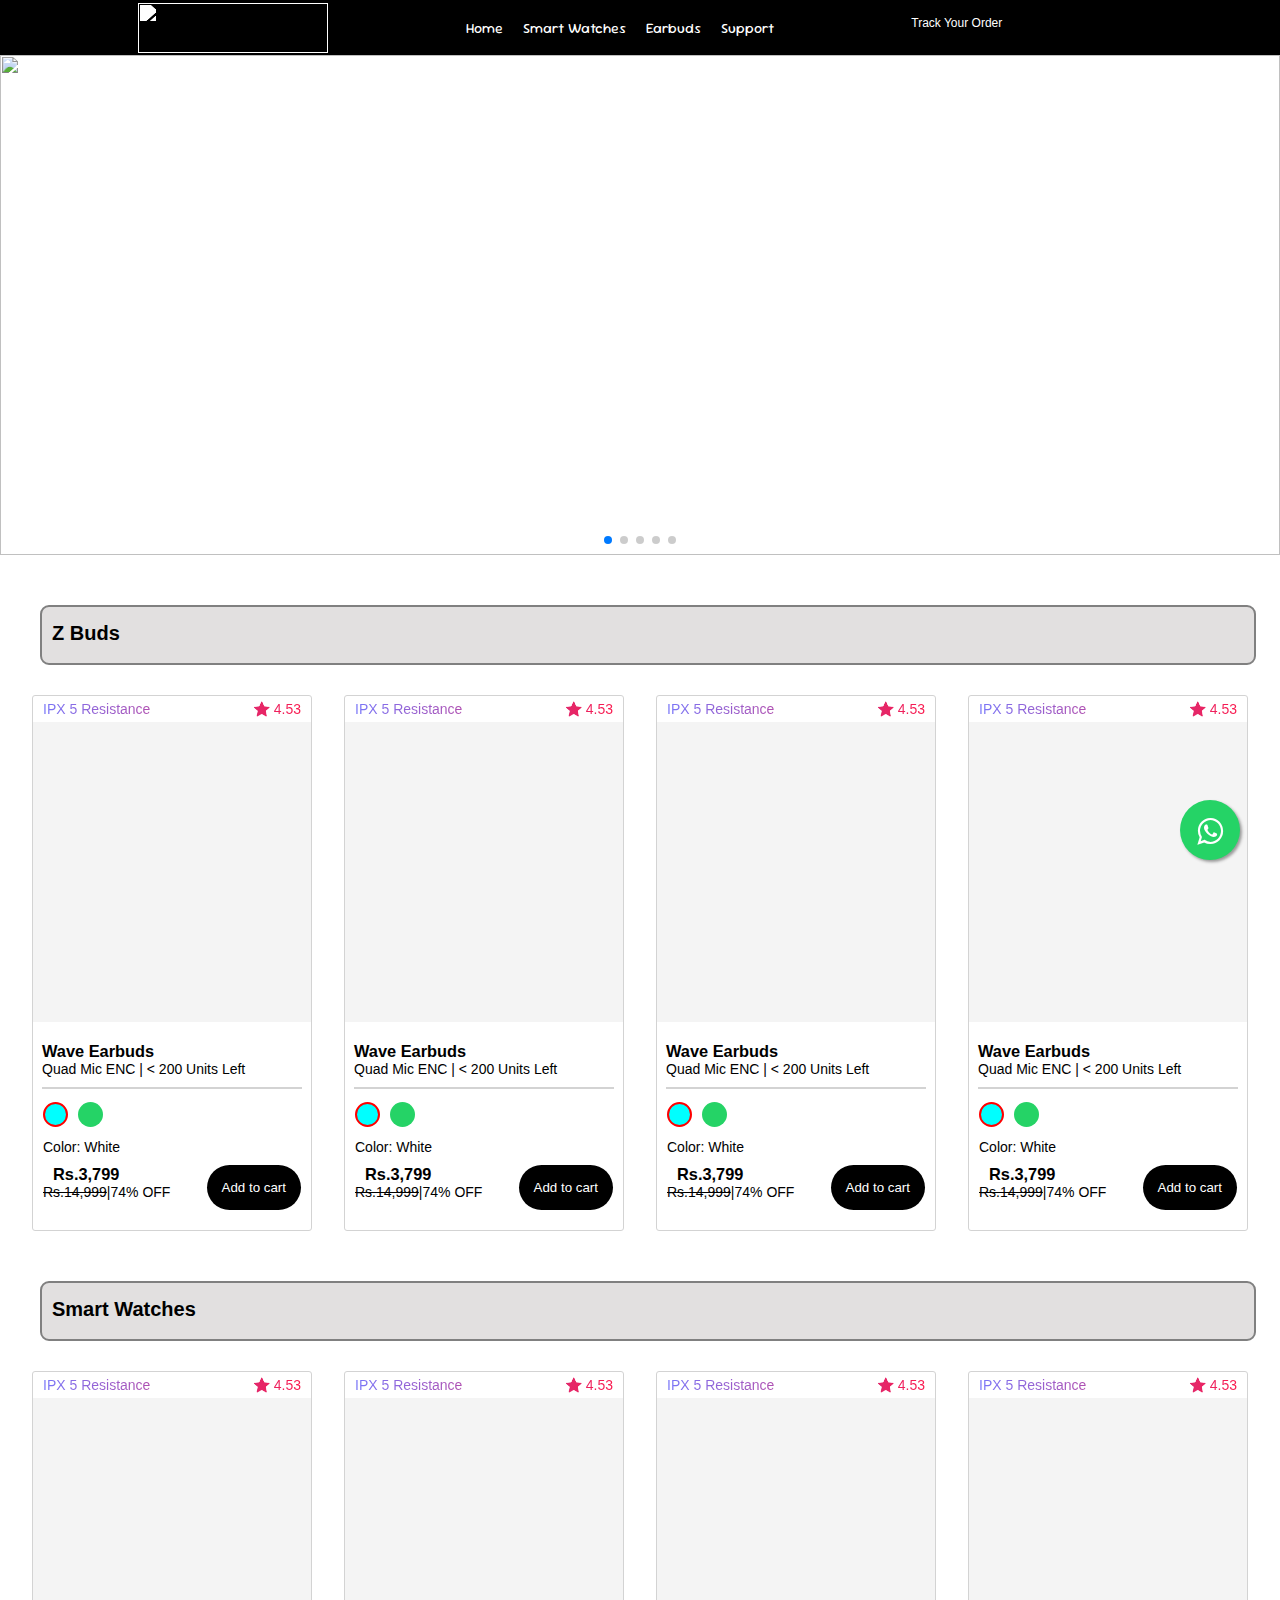
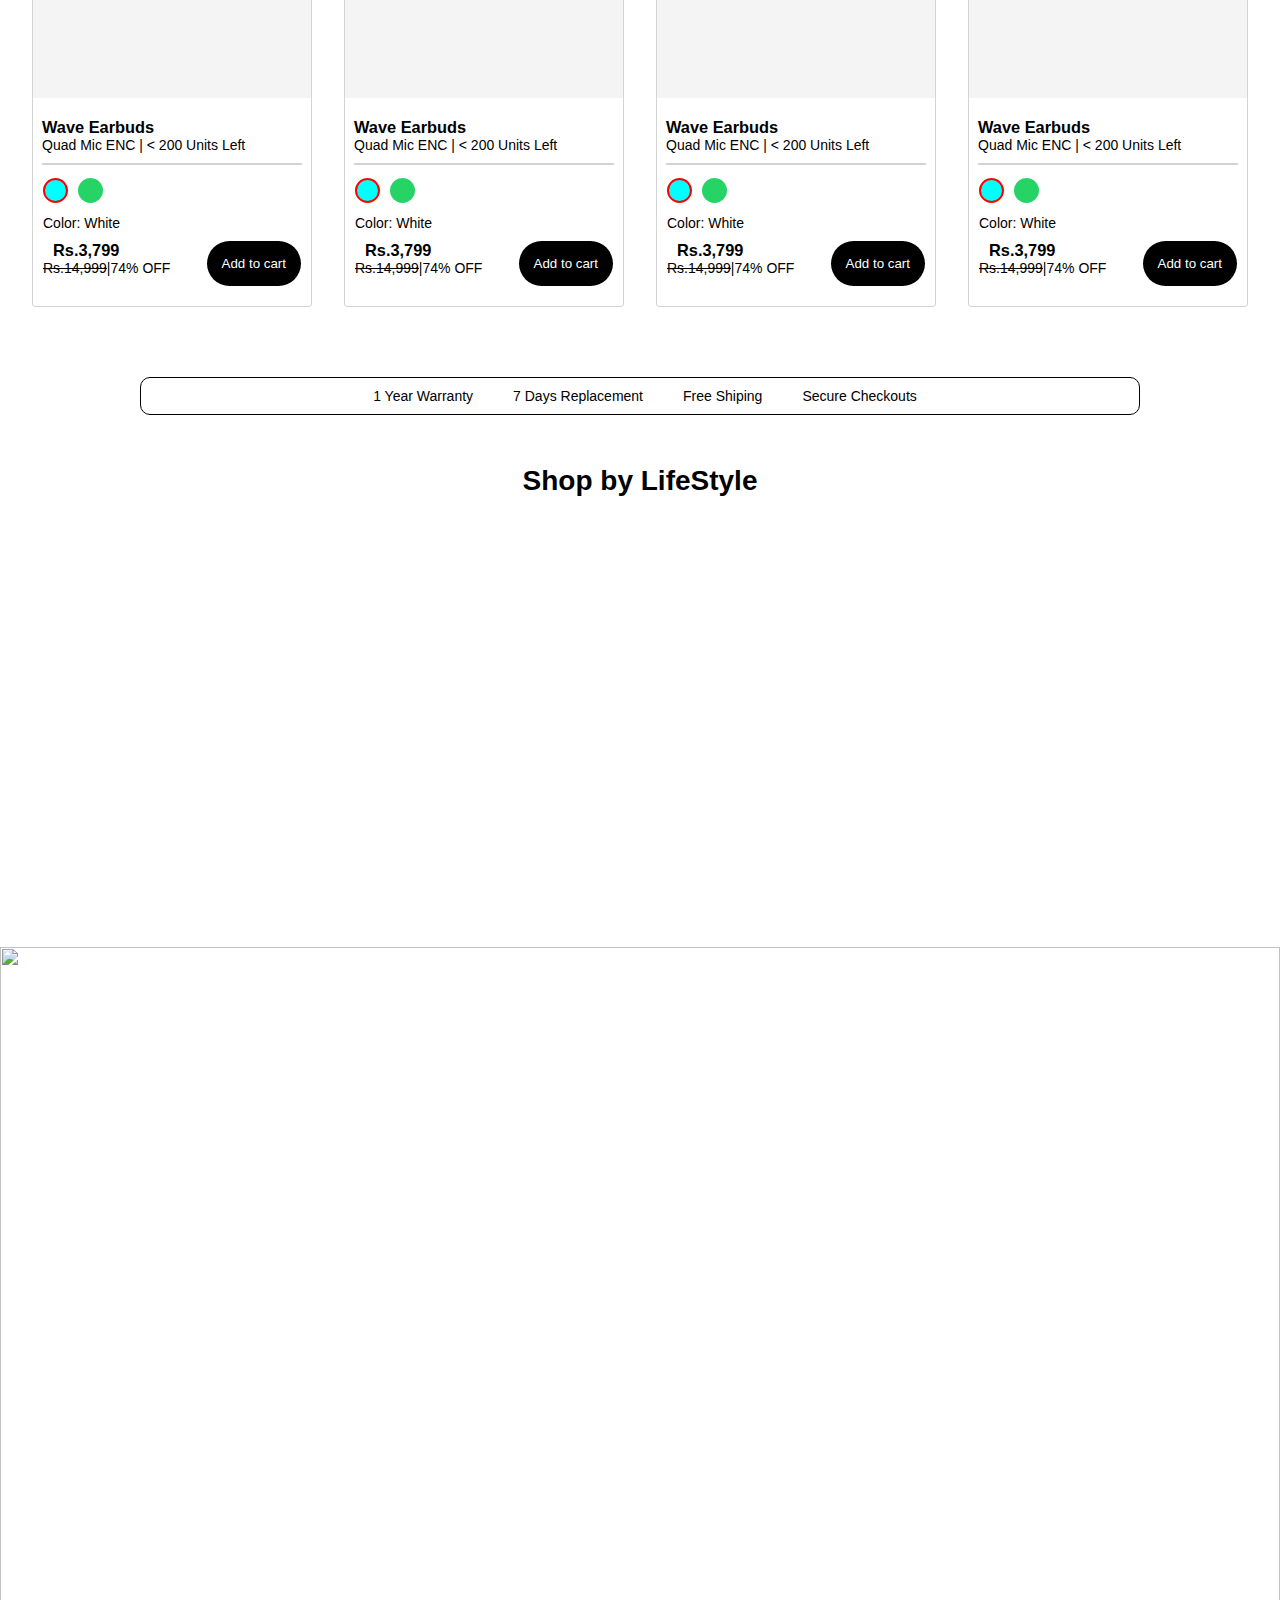
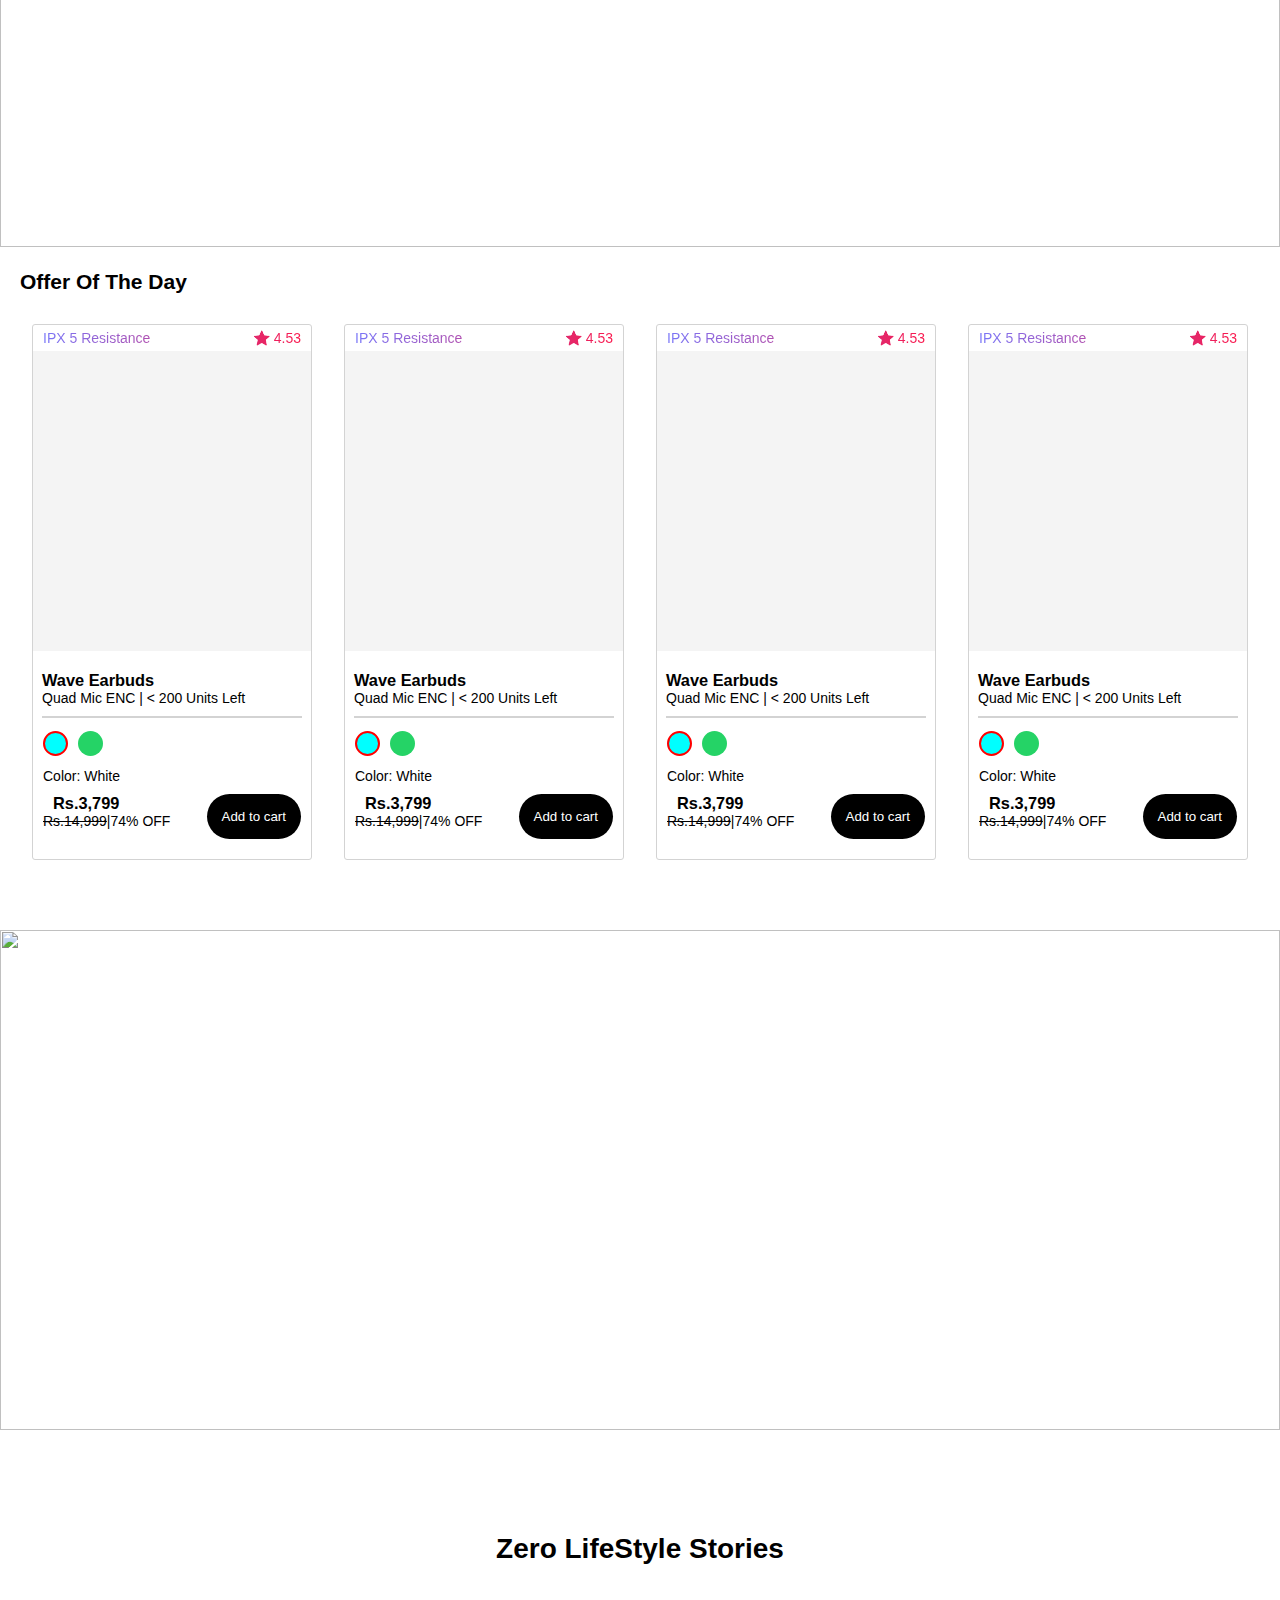
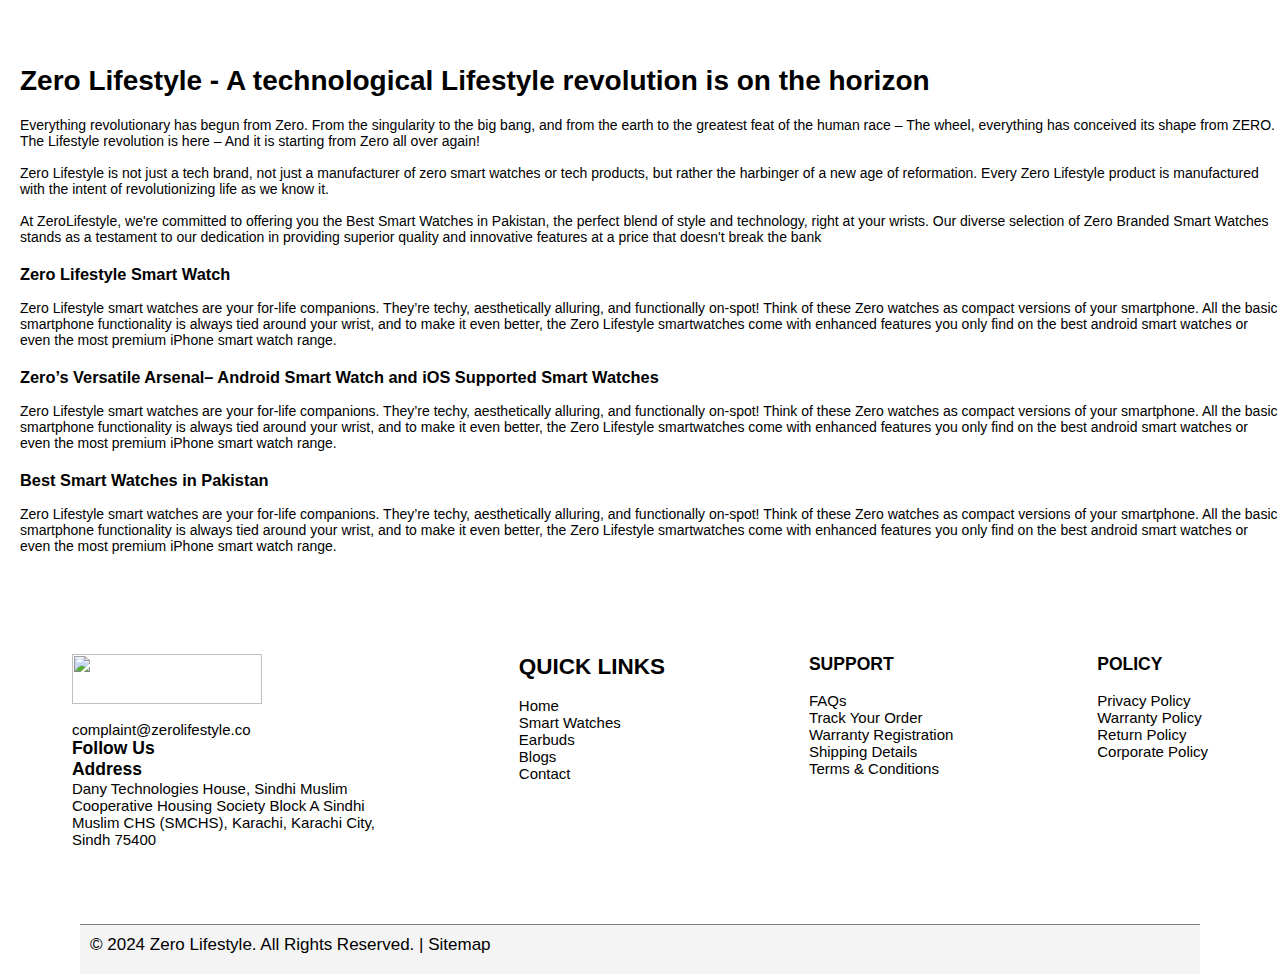
==== index.html @ 10119bbc "first commit" ====
<!DOCTYPE html>
<html lang="en">

<head>
    <meta charset="UTF-8">
    <meta name="viewport" content="width=device-width, initial-scale=1.0">
    <link rel="stylesheet" href="https://cdnjs.cloudflare.com/ajax/libs/font-awesome/6.6.0/css/all.min.css"
        integrity="sha512-Kc323vGBEqzTmouAECnVceyQqyqdsSiqLQISBL29aUW4U/M7pSPA/gEUZQqv1cwx4OnYxTxve5UMg5GT6L4JJg=="
        crossorigin="anonymous" referrerpolicy="no-referrer" />
    <link rel="preconnect" href="https://fonts.googleapis.com">
    <link rel="preconnect" href="https://fonts.gstatic.com" crossorigin>
    <link href="https://fonts.googleapis.com/css2?family=Sour+Gummy:ital,wght@0,100..900;1,100..900&display=swap"
        rel="stylesheet">
    <link rel="shortcut icon" href="./Assets/Screenshot_2024-12-03_152041-removebg-preview.png" type="image/x-icon">
    <link rel="stylesheet" href="./style.css">
    <link rel="stylesheet" href="https://cdn.jsdelivr.net/npm/swiper@11/swiper-bundle.min.css" />
    <link rel="stylesheet" href="https://maxcdn.bootstrapcdn.com/font-awesome/4.5.0/css/font-awesome.min.css">
    <title>Zerolifestyle</title>
</head>

<body>
    <div class="navbar">
        <a href="./index.html">
            <div class="logo">
                <img src="https://zerolifestyle.co/cdn/shop/files/logo.png?v=1676901766&width=250" alt=""
                    class="imagelogo">
            </div>
        </a>

        <div class="navbarList">
            <ul class="list-items">
                <a href="./home.html">
                    <li>Home</li>
                </a>
                <a href="./Smartwatches.html">
                    <li>Smart Watches</li>
                </a>
                <a href="./Earbuds.html">
                    <li>Earbuds</li>
                </a>
                <a href="./AboutUs.html">
                    <li>Support</li>
                </a>
            </ul>
        </div>
        <div class="icons">
            <p>Track Your Order </p>
            <i class="fa-solid fa-user icn"></i>
            <i class="fa-solid fa-magnifying-glass"></i>
            <i class="fa-solid fa-globe"></i>
        </div>
        <i class="fa-solid fa-bars hamburger"></i>
    </div>


    <div class="swiper mySwiper">
        <div class="swiper-wrapper">
            <div class="swiper-slide"><img
                    src="https://cdn.shopify.com/s/files/1/0722/8106/3702/files/Corrected-Blessed-Friday-Sale-KV-Option-2-Home-Page-Banner.webp?v=1732954309"
                    alt=""></div>
            <div class="swiper-slide"><img
                    src="https://cdn.shopify.com/s/files/1/0722/8106/3702/files/Wave-Neo-KV-Option-4-Home-Page-Banner-Desktop.webp?v=1733053330"
                    alt=""></div>
            <div class="swiper-slide"><img
                    src="https://cdn.shopify.com/s/files/1/0722/8106/3702/files/Crown-Live-Now-Web-Banner-Desktop-Version.webp?v=1732777922"
                    alt=""></div>
            <div class="swiper-slide"><img
                    src="https://cdn.shopify.com/s/files/1/0722/8106/3702/files/Arcade-800-Live-Now-Desktop-Web-Banner.webp?v=1732284643"
                    alt=""></div>
            <div class="swiper-slide"><img
                    src="https://cdn.shopify.com/s/files/1/0722/8106/3702/files/Arcade-900-Live-Now-Desktop-Web-Banner.webp?v=1732284643"
                    alt=""></div>
        </div>
        <div class="swiper-pagination"></div>
    </div>

    <a href="https://api.whatsapp.com/send?phone=3704200916&text=Hola%21%20Quisiera%20m%C3%A1s%20informaci%C3%B3n%20sobre%20Varela%202."
        class="float" target="_blank">
        <i class="fa fa-whatsapp my-float"></i>
    </a>
    <div class="box">
        <div class="text1"> <b>Z Buds</b> </div>
        <!-- <div class="text2"> <b>View All > </b> </div> -->
    </div>


    <div class="cards">
        <div class="card">
            <div class="topBar">
                <div class="grtext">IPX 5 Resistance</div>
                <div class="rating">⭐ 4.53</div>
            </div>
            <div class="image"><img src="https://zerolifestyle.co/cdn/shop/files/wave_blue.webp?v=1732361974" alt="">
            </div>
            <div class="nameanddis">
                <h3 class="name">Wave Earbuds</h3>
                <div class="dis"><span class="first">Quad Mic ENC </span>|<span class="last">
                        < 200 Units Left</span>
                </div>
            </div>
            <div class="clrbar">
                <div class="fclr clr"></div>
                <div class="sclr clr"></div>
            </div>
            <div class="clrdis">Color: White</div>
            <div class="pricebox">
                <div class="price">
                    <h3 class="actuallprice">Rs.3,799
                    </h3>
                    <div class="offprice"><span class="fakeprice"><del>Rs.14,999</del></span>|<span class="peroff">74%
                            OFF</span></div>
                </div>
                <button>Add to cart</button>
            </div>
        </div>
        <div class="card">
            <div class="topBar">
                <div class="grtext">IPX 5 Resistance</div>
                <div class="rating">⭐ 4.53</div>
            </div>
            <div class="image"><img src="https://zerolifestyle.co/cdn/shop/files/Ecommerce-Image-1.webp?v=1729196999"
                    alt="">
            </div>
            <div class="nameanddis">
                <h3 class="name">Wave Earbuds</h3>
                <div class="dis"><span class="first">Quad Mic ENC </span>|<span class="last">
                        < 200 Units Left</span>
                </div>
            </div>
            <div class="clrbar">
                <div class="fclr clr"></div>
                <div class="sclr clr"></div>
            </div>
            <div class="clrdis">Color: White</div>
            <div class="pricebox">
                <div class="price">
                    <h3 class="actuallprice">Rs.3,799
                    </h3>
                    <div class="offprice"><span class="fakeprice"><del>Rs.14,999</del></span>|<span class="peroff">74%
                            OFF</span></div>
                </div>
                <button>Add to cart</button>
            </div>
        </div>
        <div class="card">
            <div class="topBar">
                <div class="grtext">IPX 5 Resistance</div>
                <div class="rating">⭐ 4.53</div>
            </div>
            <div class="image"><img src="https://zerolifestyle.co/cdn/shop/files/811-white-1.webp?v=1733300591" alt="">
            </div>
            <div class="nameanddis">
                <h3 class="name">Wave Earbuds</h3>
                <div class="dis"><span class="first">Quad Mic ENC </span>|<span class="last">
                        < 200 Units Left</span>
                </div>
            </div>
            <div class="clrbar">
                <div class="fclr clr"></div>
                <div class="sclr clr"></div>
            </div>
            <div class="clrdis">Color: White</div>
            <div class="pricebox">
                <div class="price">
                    <h3 class="actuallprice">Rs.3,799
                    </h3>
                    <div class="offprice"><span class="fakeprice"><del>Rs.14,999</del></span>|<span class="peroff">74%
                            OFF</span></div>
                </div>
                <button>Add to cart</button>
            </div>
        </div>
        <div class="card">
            <div class="topBar">
                <div class="grtext">IPX 5 Resistance</div>
                <div class="rating">⭐ 4.53</div>
            </div>
            <div class="image"><img
                    src="https://zerolifestyle.co/cdn/shop/files/Zero_Quantum_Green_01_1_031eb466-4fc7-4393-a3c3-d645112a5038.webp?v=1722247125"
                    alt="">
            </div>
            <div class="nameanddis">
                <h3 class="name">Wave Earbuds</h3>
                <div class="dis"><span class="first">Quad Mic ENC </span>|<span class="last">
                        < 200 Units Left</span>
                </div>
            </div>
            <div class="clrbar">
                <div class="fclr clr"></div>
                <div class="sclr clr"></div>
            </div>
            <div class="clrdis">Color: White</div>
            <div class="pricebox">
                <div class="price">
                    <h3 class="actuallprice">Rs.3,799
                    </h3>
                    <div class="offprice"><span class="fakeprice"><del>Rs.14,999</del></span>|<span class="peroff">74%
                            OFF</span></div>
                </div>
                <button>Add to cart</button>
            </div>
        </div>
    </div>

    <div class="box">
        <div class="text1"> <b>Smart Watches</b> </div>
        <!-- <div class="text2"> <b>View All > </b> </div> -->
    </div>

    <div class="cards">
        <div class="card">
            <div class="topBar">
                <div class="grtext">IPX 5 Resistance</div>
                <div class="rating">⭐ 4.53</div>
            </div>
            <div class="image"><img src="https://zerolifestyle.co/cdn/shop/files/Layer_4.webp?v=1719928986" alt="">
            </div>
            <div class="nameanddis">
                <h3 class="name">Wave Earbuds</h3>
                <div class="dis"><span class="first">Quad Mic ENC </span>|<span class="last">
                        < 200 Units Left</span>
                </div>
            </div>
            <div class="clrbar">
                <div class="fclr clr"></div>
                <div class="sclr clr"></div>
            </div>
            <div class="clrdis">Color: White</div>
            <div class="pricebox">
                <div class="price">
                    <h3 class="actuallprice">Rs.3,799
                    </h3>
                    <div class="offprice"><span class="fakeprice"><del>Rs.14,999</del></span>|<span class="peroff">74%
                            OFF</span></div>
                </div>
                <button>Add to cart</button>
            </div>
        </div>
        <div class="card">
            <div class="topBar">
                <div class="grtext">IPX 5 Resistance</div>
                <div class="rating">⭐ 4.53</div>
            </div>
            <div class="image"><img
                    src="https://zerolifestyle.co/cdn/shop/files/Royale_Black_0000_4bb22ca9-fa60-4044-8cc1-fbf9e718b57a.webp?v=1725970013"
                    alt="">
            </div>
            <div class="nameanddis">
                <h3 class="name">Wave Earbuds</h3>
                <div class="dis"><span class="first">Quad Mic ENC </span>|<span class="last">
                        < 200 Units Left</span>
                </div>
            </div>
            <div class="clrbar">
                <div class="fclr clr"></div>
                <div class="sclr clr"></div>
            </div>
            <div class="clrdis">Color: White</div>
            <div class="pricebox">
                <div class="price">
                    <h3 class="actuallprice">Rs.3,799
                    </h3>
                    <div class="offprice"><span class="fakeprice"><del>Rs.14,999</del></span>|<span class="peroff">74%
                            OFF</span></div>
                </div>
                <button>Add to cart</button>
            </div>
        </div>
        <div class="card">
            <div class="topBar">
                <div class="grtext">IPX 5 Resistance</div>
                <div class="rating">⭐ 4.53</div>
            </div>
            <div class="image"><img
                    src="https://zerolifestyle.co/cdn/shop/files/1_4580ef02-470d-4cd4-ab4f-232477cf2302.webp?v=1726211158"
                    alt="">
            </div>
            <div class="nameanddis">
                <h3 class="name">Wave Earbuds</h3>
                <div class="dis"><span class="first">Quad Mic ENC </span>|<span class="last">
                        < 200 Units Left</span>
                </div>
            </div>
            <div class="clrbar">
                <div class="fclr clr"></div>
                <div class="sclr clr"></div>
            </div>
            <div class="clrdis">Color: White</div>
            <div class="pricebox">
                <div class="price">
                    <h3 class="actuallprice">Rs.3,799
                    </h3>
                    <div class="offprice"><span class="fakeprice"><del>Rs.14,999</del></span>|<span class="peroff">74%
                            OFF</span></div>
                </div>
                <button>Add to cart</button>
            </div>
        </div>
        <div class="card">
            <div class="topBar">
                <div class="grtext">IPX 5 Resistance</div>
                <div class="rating">⭐ 4.53</div>
            </div>
            <div class="image"><img src="https://zerolifestyle.co/cdn/shop/files/Luna-_5_2.webp?v=1733228795" alt="">
            </div>
            <div class="nameanddis">
                <h3 class="name">Wave Earbuds</h3>
                <div class="dis"><span class="first">Quad Mic ENC </span>|<span class="last">
                        < 200 Units Left</span>
                </div>
            </div>
            <div class="clrbar">
                <div class="fclr clr"></div>
                <div class="sclr clr"></div>
            </div>
            <div class="clrdis">Color: White</div>
            <div class="pricebox">
                <div class="price">
                    <h3 class="actuallprice">Rs.3,799
                    </h3>
                    <div class="offprice"><span class="fakeprice"><del>Rs.14,999</del></span>|<span class="peroff">74%
                            OFF</span></div>
                </div>
                <button>Add to cart</button>
            </div>
        </div>
    </div>


    <div class="shopping-list">

        <ul>
            <li>
                <div class="first list"><img
                        src="https://cdn.shopify.com/s/files/1/0722/8106/3702/files/sfb-01.png?v=1676902878" alt="">

                    <p>1 Year Warranty</p>
                </div>
            </li>
            <li>
                <div class="second list">
                    <img src="https://cdn.shopify.com/s/files/1/0722/8106/3702/files/sfb-02.png?v=1676902878" alt="">
                    <p>7 Days Replacement</p>
                </div>
            </li>
            <li>
                <div class="third list">
                    <img src="https://cdn.shopify.com/s/files/1/0722/8106/3702/files/sfb-03.png?v=1676902878" alt="">
                    <p>Free Shiping</p>
                </div>
            </li>
            <li>
                <div class="fourth list">
                    <img src="https://cdn.shopify.com/s/files/1/0722/8106/3702/files/sfb-04.png?v=1676902878" alt="">
                    <p>Secure Checkouts</p>
                </div>
            </li>
        </ul>

    </div>

    <div class="img-container">
        <div class="texts">
            <h1>Shop by LifeStyle </h1>
        </div>
        <div class="images">
            <img src="https://cdn.shopify.com/s/files/1/0722/8106/3702/files/professional.png?v=1709805282" alt="">
            <img src="https://cdn.shopify.com/s/files/1/0722/8106/3702/files/fitness.png?v=1709805282" alt="">
            <img src="https://cdn.shopify.com/s/files/1/0722/8106/3702/files/fashion.png?v=1709805282" alt="">
            <img src="https://cdn.shopify.com/s/files/1/0722/8106/3702/files/adventure.png?v=1709805282" alt="">
        </div>
    </div>

    <div class="my-image">
        <img src="https://cdn.shopify.com/s/files/1/0722/8106/3702/files/New-Website-Earbuds-Category-Fawad-Banner.webp?v=1732355317"" alt="">
    </div>


    <div class="heading">
        <h2>Offer Of The Day</h2>
    </div>

    <div class="cards">
        <div class="card">
            <div class="topBar">
                <div class="grtext">IPX 5 Resistance</div>
                <div class="rating">⭐ 4.53</div>
            </div>
            <div class="image"><img src="https://zerolifestyle.co/cdn/shop/files/wave_blue.webp?v=1732361974" alt="">
            </div>
            <div class="nameanddis">
                <h3 class="name">Wave Earbuds</h3>
                <div class="dis"><span class="first">Quad Mic ENC </span>|<span class="last">
                        < 200 Units Left</span>
                </div>
            </div>
            <div class="clrbar">
                <div class="fclr clr"></div>
                <div class="sclr clr"></div>
            </div>
            <div class="clrdis">Color: White</div>
            <div class="pricebox">
                <div class="price">
                    <h3 class="actuallprice">Rs.3,799
                    </h3>
                    <div class="offprice"><span class="fakeprice"><del>Rs.14,999</del></span>|<span class="peroff">74%
                            OFF</span></div>
                </div>
                <button>Add to cart</button>
            </div>
        </div>
        <div class="card">
            <div class="topBar">
                <div class="grtext">IPX 5 Resistance</div>
                <div class="rating">⭐ 4.53</div>
            </div>
            <div class="image"><img src="https://zerolifestyle.co/cdn/shop/files/Ecommerce-Image-1.webp?v=1729196999"
                    alt="">
            </div>
            <div class="nameanddis">
                <h3 class="name">Wave Earbuds</h3>
                <div class="dis"><span class="first">Quad Mic ENC </span>|<span class="last">
                        < 200 Units Left</span>
                </div>
            </div>
            <div class="clrbar">
                <div class="fclr clr"></div>
                <div class="sclr clr"></div>
            </div>
            <div class="clrdis">Color: White</div>
            <div class="pricebox">
                <div class="price">
                    <h3 class="actuallprice">Rs.3,799
                    </h3>
                    <div class="offprice"><span class="fakeprice"><del>Rs.14,999</del></span>|<span class="peroff">74%
                            OFF</span></div>
                </div>
                <button>Add to cart</button>
            </div>
        </div>
        <div class="card">
            <div class="topBar">
                <div class="grtext">IPX 5 Resistance</div>
                <div class="rating">⭐ 4.53</div>
            </div>
            <div class="image"><img src="https://zerolifestyle.co/cdn/shop/files/811-white-1.webp?v=1733300591" alt="">
            </div>
            <div class="nameanddis">
                <h3 class="name">Wave Earbuds</h3>
                <div class="dis"><span class="first">Quad Mic ENC </span>|<span class="last">
                        < 200 Units Left</span>
                </div>
            </div>
            <div class="clrbar">
                <div class="fclr clr"></div>
                <div class="sclr clr"></div>
            </div>
            <div class="clrdis">Color: White</div>
            <div class="pricebox">
                <div class="price">
                    <h3 class="actuallprice">Rs.3,799
                    </h3>
                    <div class="offprice"><span class="fakeprice"><del>Rs.14,999</del></span>|<span class="peroff">74%
                            OFF</span></div>
                </div>
                <button>Add to cart</button>
            </div>
        </div>
        <div class="card">
            <div class="topBar">
                <div class="grtext">IPX 5 Resistance</div>
                <div class="rating">⭐ 4.53</div>
            </div>
            <div class="image"><img
                    src="https://zerolifestyle.co/cdn/shop/files/Zero_Quantum_Green_01_1_031eb466-4fc7-4393-a3c3-d645112a5038.webp?v=1722247125"
                    alt="">
            </div>
            <div class="nameanddis">
                <h3 class="name">Wave Earbuds</h3>
                <div class="dis"><span class="first">Quad Mic ENC </span>|<span class="last">
                        < 200 Units Left</span>
                </div>
            </div>
            <div class="clrbar">
                <div class="fclr clr"></div>
                <div class="sclr clr"></div>
            </div>
            <div class="clrdis">Color: White</div>
            <div class="pricebox">
                <div class="price">
                    <h3 class="actuallprice">Rs.3,799
                    </h3>
                    <div class="offprice"><span class="fakeprice"><del>Rs.14,999</del></span>|<span class="peroff">74%
                            OFF</span></div>
                </div>
                <button>Add to cart</button>
            </div>
        </div>
    </div>

    <div class="my-image2">
        <img src="https://cdn.shopify.com/s/files/1/0722/8106/3702/files/App-banner-website_1.webp?v=1719476855" alt="">
    </div>

    <div class="heading2">
        <h1>Zero LifeStyle Stories</h1>
    </div>

    <div class="stories">
        <h1 class="heading3"><b>Zero Lifestyle - A technological Lifestyle revolution is on the horizon </b></h1>
        <div class="data">
            <p>Everything revolutionary has begun from Zero. From the singularity to the big bang, and from the earth to
                the greatest feat of the human race – The wheel, everything has conceived its shape from ZERO. The
                Lifestyle revolution is here – And it is starting from Zero all over again!</p> <br>
            <p>Zero Lifestyle is not just a tech brand, not just a manufacturer of zero smart watches or tech products,
                but rather the harbinger of a new age of reformation. Every Zero Lifestyle product is manufactured with
                the intent of revolutionizing life as we know it.</p> <br>
            <p>At ZeroLifestyle, we're committed to offering you the Best Smart Watches in Pakistan, the perfect blend
                of style and technology, right at your wrists. Our diverse selection of Zero Branded Smart Watches
                stands as a testament to our dedication in providing superior quality and innovative features at a price
                that doesn't break the bank</p>
        </div>
        <div class="data2">
            <h3>Zero Lifestyle Smart Watch</h3> <br>
            <p>Zero Lifestyle smart watches are your for-life companions. They’re techy, aesthetically alluring, and
                functionally on-spot! Think of these Zero watches as compact versions of your smartphone. All the basic
                smartphone functionality is always tied around your wrist, and to make it even better, the Zero
                Lifestyle smartwatches come with enhanced features you only find on the best android smart watches or
                even the most premium iPhone smart watch range.</p>
        </div>
        <div class="data2">
            <h3>Zero’s Versatile Arsenal– Android Smart Watch and iOS Supported Smart Watches</h3> <br>
            <p>Zero Lifestyle smart watches are your for-life companions. They’re techy, aesthetically alluring, and
                functionally on-spot! Think of these Zero watches as compact versions of your smartphone. All the basic
                smartphone functionality is always tied around your wrist, and to make it even better, the Zero
                Lifestyle smartwatches come with enhanced features you only find on the best android smart watches or
                even the most premium iPhone smart watch range.</p>
        </div>
        <div class="data2">
            <h3>Best Smart Watches in Pakistan</h3> <br>
            <p>Zero Lifestyle smart watches are your for-life companions. They’re techy, aesthetically alluring, and
                functionally on-spot! Think of these Zero watches as compact versions of your smartphone. All the basic
                smartphone functionality is always tied around your wrist, and to make it even better, the Zero
                Lifestyle smartwatches come with enhanced features you only find on the best android smart watches or
                even the most premium iPhone smart watch range.</p>
        </div>
    </div>

    <div class="footer">
        <div class="ine1">
            <ul>
                <li><img src="https://cdn.shopify.com/s/files/1/0722/8106/3702/files/Asset_1.svg?v=1726929624" alt=""
                        class="imagelogo2"></li><br>
                <li>complaint@zerolifestyle.co</li>
                <li>
                    <h3>Follow Us</h3>
                </li>
                <li>
                    <h3>Address</h3>
                </li>
                <li>Dany Technologies House, Sindhi Muslim <br> Cooperative Housing Society Block A Sindhi <br> Muslim
                    CHS (SMCHS), Karachi, Karachi City, <br> Sindh 75400</li>
            </ul>
        </div>
        <div class="ine2">
            <ul>
                <li>
                    <h2>QUICK LINKS</h2>
                </li> <br>
                <li>Home</li>
                <li>Smart Watches</li>
                <li>Earbuds</li>
                <li>Blogs</li>
                <li>Contact</li>
            </ul>
        </div>
        <div class="ine3">
            <ul>
                <li>
                    <h3>SUPPORT</h3>
                </li> <br>
                <li>FAQs</li>
                <li>Track Your Order</li>
                <li>Warranty Registration</li>
                <li>Shipping Details</li>
                <li>Terms & Conditions</li>
            </ul>
        </div>
        <div class="ine4">
            <ul>
                <li>
                    <h3>POLICY</h3>
                </li> <br>
                <li>Privacy Policy</li>
                <li>Warranty Policy</li>
                <li>Return Policy</li>
                <li>Corporate Policy</li>
            </ul>
        </div>
    </div>

    <div class="last-footer">
        <p>© 2024 Zero Lifestyle. All Rights Reserved. | Sitemap</p>
        <div class="last-images">
            <div class="img1">
                <img src="https://cdn.shopify.com/shopifycloud/shopify/assets/payment_icons/master-173035bc8124581983d4efa50cf8626e8553c2b311353fbf67485f9c1a2b88d1.svg"
                    alt="">
            </div>
            <div class="img2">
                <img src="https://cdn.shopify.com/shopifycloud/shopify/assets/payment_icons/shopify_pay-100fde795157a3d1c18042346cf8dbd1fcf4c4f53c20064e13ea2799eb726655.svg"
                    alt="">
            </div>
            <div class="img3">
                <img src="https://cdn.shopify.com/shopifycloud/shopify/assets/payment_icons/unionpay-8aedb760a6bde56bc2e3bbfd40bc008f1b0967a9f5863ecfbe855d54bde81ea6.svg"
                    alt="">
            </div>
            <div class="img4">
                <img src="https://cdn.shopify.com/shopifycloud/shopify/assets/payment_icons/visa-319d545c6fd255c9aad5eeaad21fd6f7f7b4fdbdb1a35ce83b89cca12a187f00.svg"
                    alt="">
            </div>
        </div>
    </div>




    <script src="https://cdn.jsdelivr.net/npm/swiper@11/swiper-bundle.min.js"></script>
    <script>
        var swiper = new Swiper(".mySwiper", {
            slidesPerView: 1,
            spaceBetween: 30,
            loop: true,
            autoplay: {
                delay: 3000,
                disableOnInteraction: false,
            },
            pagination: {
                el: ".swiper-pagination",
                clickable: true,

            },
        });
    </script>
</body>

</html>
---- style.css ----
*{
    margin: 0px;
    padding: 0px;
    box-sizing: border-box;
}
.navbar{
  height: 55px;
  width: 100%;
  background-color: black;
  display: flex;
  justify-content: space-evenly;
  align-items: center;
 
}
.navbar a{
text-decoration: none;
color: #FFF;
}
.imagelogo{
  filter: brightness(0) invert(1) !important;
  display: flex;
  justify-content: space-evenly;
  height: 50px;
  width: 190px;
  cursor: pointer;
}
.list-items{
 color: white;
 list-style: none;
 display: flex;
 gap: 20px;
 font-family: "Sour Gummy", sans-serif;
 /* font-size: 20px; */
 cursor: pointer;
}
.icons{
  color: white;
  display: flex;
  gap: 20px;
  font-size: 20px;
  padding-right: 50px;
  cursor: pointer;
}
.ul{
  display: flex;
  justify-content: space-evenly;
}
.icons>p{
  font-size: 12px;
}

.hamburger{
color: white !important;
display: none !important;
}


html,
body {
  position: relative;
  height: 100%;
}

body {
  background: #fff;
  font-family: Helvetica Neue, Helvetica, Arial, sans-serif;
  font-size: 14px;
  color: #000;
  margin: 0;
  padding: 0;
}

.swiper {
  width: auto;
  height: 500px;
}

.swiper-slide {
  text-align: center;
  font-size: 18px;
  background: #fff;
  display: flex;
  justify-content: center;
  align-items: center;
}

.swiper-slide img {
  display: block;
  width: 100%;
  height: 100%;
  object-fit: cover;
}
.float{
	position:fixed;
	width:60px;
	height:60px;
	bottom:40px;
	right:40px;
	background-color:#25d366;
	color:#FFF;
	border-radius:50px;
	text-align:center;
  font-size:30px;
	box-shadow: 2px 2px 3px #999;
  z-index:100;
  flex-wrap: wrap;
}

.my-float{
	margin-top:16px;

}
.box{
    height: 60px;
    width: 95%;
    align-items: center;
    background-color: #e2e0e0;
    border-radius: 9px;
    margin-left: 40px;
    margin-top: 50px;
    border: 2px solid gray;
    flex-wrap: wrap;

}
.text1{
    font-size: 20px;
    margin-top: 15px;
    margin-left: 10px;
    cursor: pointer;
    flex-wrap: wrap;

}
/* .text2{
    font-size: 15px;
    margin-left: 1190px;
    margin-top: -17px;
    cursor: pointer;
    flex-wrap: wrap;
    width: auto;

} */
.cards{
  margin-top: 30px;
  display: flex;
  justify-content: space-evenly;
  flex-wrap: wrap;

}
.card{
  height: auto;
  width: 280px;
  /* background-color: #F4F4F4; */
  border: 1px solid lightgray;
  border-radius: 3px;
  padding-bottom: 20px;
  flex-wrap: wrap;

}
.topBar{
  display: flex;
  padding: 5px 10px;
  justify-content: space-between;
  background-color: #F4F4F4;
  background: linear-gradient(90deg, #747aff, #ff1446);
  background-clip: red;
  -webkit-background-clip: text;
  -webkit-text-fill-color: transparent;
  flex-wrap: wrap;

}

.image{
  /* background-color: #000; */
  height: 300px;
  width: 100%;
  display: flex;
  justify-content: center;
  align-items: center;
  object-fit: cover;
  background-color: #F4F4F4;
  flex-wrap: wrap;


}
/* .cards:hover> :not(:hover){
  filter: blur(5px);
  opacity: 0.5;
} */
 .card:hover{
  transform: scale(1.01);
  transition: all 2s  ;
 }
.image img{
 height: 250px;
 /* width: 80px; */
 flex-wrap: wrap;

}
.nameanddis{
  width: 260px;
  
  padding: 10px 0;
  border-bottom: 2px solid lightgray;
  margin: 10px auto;
  flex-wrap: wrap;



}
.clrbar{
  height: 30px;
  width: 100%;
  /* background: #000; */
  display: flex;
  align-items: center;
  flex-wrap: wrap;


}
.clr{
  height: 25px;
  width: 25px;
  border-radius: 50%;
  background-color: #25d366;
  margin-left: 10px;
  flex-wrap: wrap;

}
.fclr{
  background-color: aqua;
  border: 2px solid red;
}

.clrdis{
  margin: 10px 10px;

}
.actuallprice{
  margin-left: 10px;
}
.pricebox{
  padding: 0 10px;
  display: flex;
  justify-content: space-between;
  flex-wrap: wrap;

}
.pricebox button{
  padding: 15px 15px;
  outline: none;
  border: none;
  background-color: #000;
  color: white;
  border-radius: 100px;
  flex-wrap: wrap;

}
.shopping-list{
  display: flex;
  justify-content: center;
  margin-top: 70px;
  color: black;
  flex-wrap: wrap;

}
.shopping-list ul{
  display: flex;
  justify-content: center;
  align-items: center;
  padding: 10px 15px;
  border-radius: 10px;
  border: 1px solid black;
  width: 1000px;
  gap: 30px;
  list-style: none;
  flex-wrap: wrap;
  
}
.list{
  display: flex;
  justify-content: center;
  align-items: center;
  gap: 10px; 
  flex-wrap: wrap;

}
.img-container{
  margin-top: 50px;
}
.texts{
  display: flex;
  justify-content: center;
  align-items: center;

}
.images{
  display: flex;
  justify-content: space-evenly;
  align-items: center;
  height: 350px;
  margin-top: 50px;
  flex-wrap: wrap;

}
.images>img{
  height: 350px; 
  flex-wrap: wrap;

}
.my-image>img{
  height:900px;
  width: 100%;
  flex-wrap: wrap;
  margin-top: 50px;
  flex-wrap: wrap;

}
.my-image{
  /* background-image: url("https://cdn.shopify.com/s/files/1/0722/8106/3702/files/FAWAD_KEYVISUALS_2.0.webp?v=1710833635"); */
  background-position: center;
  background-size: cover;
  height: auto;
  width: 100%;
}

.heading{
  margin: 20px 20px;
  flex-wrap: wrap;

}
.my-image2>img{
  height: 500px;
  width: 100%;
  flex-wrap: wrap;

}
.my-image2{
  margin-top: 70px;
  flex-wrap: wrap;

}
.heading2{
  margin-top: 100px;
  display: flex;
  justify-content: center;
  flex-wrap: wrap;

  align-items: center;
}
.stories{
  margin-top: 100px;
  margin-left: 20px;
}
.data{
  margin-top: 20px;
}
.data2{
  margin-top: 20px;
}
.footer{
  height: 250px;
  margin-top: 100px;
  display: flex;
  justify-content: space-around;
  font-size: 15px;
  margin-bottom: 20px;
  flex-wrap: wrap;

}
.imagelogo2{
  filter: brightness(1) invert(0) !important;
  display: flex;
  justify-content: space-evenly;
  height: 50px;
  width: 190px;
  cursor: pointer;
}
ul{
  list-style: none;
}
.last-footer{
  height: 50px;
  width: auto;
  background-color: #F4F4F4;
  margin: 20px 80px;
  border-top: 1px solid gray;
  padding: 10px;
  display: flex;
  justify-content: space-between;
  padding-bottom: 20px;
  flex-wrap: wrap;

}
.last-footer>p{
  font-size: 17px;
  flex-wrap: wrap;

}
.last-images{
  display: flex;
  flex-wrap: wrap;

}

::-webkit-scrollbar{
  background-color: #000;
  width: 15px;
}

::-webkit-scrollbar-thumb{
  border-radius: 15px;
  background: #F4F4F4;
}


@media screen and (max-width:800px) {
  .icons{
      display: none;
  }
  body {
    font-size: auto;
  }
  .swiper-slide{
    width: auto;
  }
  
}

@media screen and (max-width:620px) {
  .icons{
      display: none;
  }
  .navbarList{
      display: none;
  }
  .hamburger{
      display: block !important;
      margin-right: 0;
  }
  .images{
    height: auto!important;
  }
  .images img{
    margin-top: 20px;
  }
  .my-image{
    display: non
    background-image: url("https://cdn.shopify.com/s/files/1/0722/8106/3702/files/New-Website-Earbuds-Category-Fawad-Banner.webp?v=1732355317");

  }
  .card{
    margin-top: 20px;
  }
  .box{
    width: 80%;
    margin: 20px auto;
  }
  .footer{
    margin-bottom: 110px;
  }

}
@media screen and (max-width:1200px) {
  .swiper{
    width: auto;
  }
  
  .images{
    height: auto!important;
}
.footer{
  margin-bottom: 110px;
}
.last-footer{
  margin-top: 20px;
}
}
@media screen and (max-width:512) {
.last-footer p{
  margin-top: 200px;
}
}
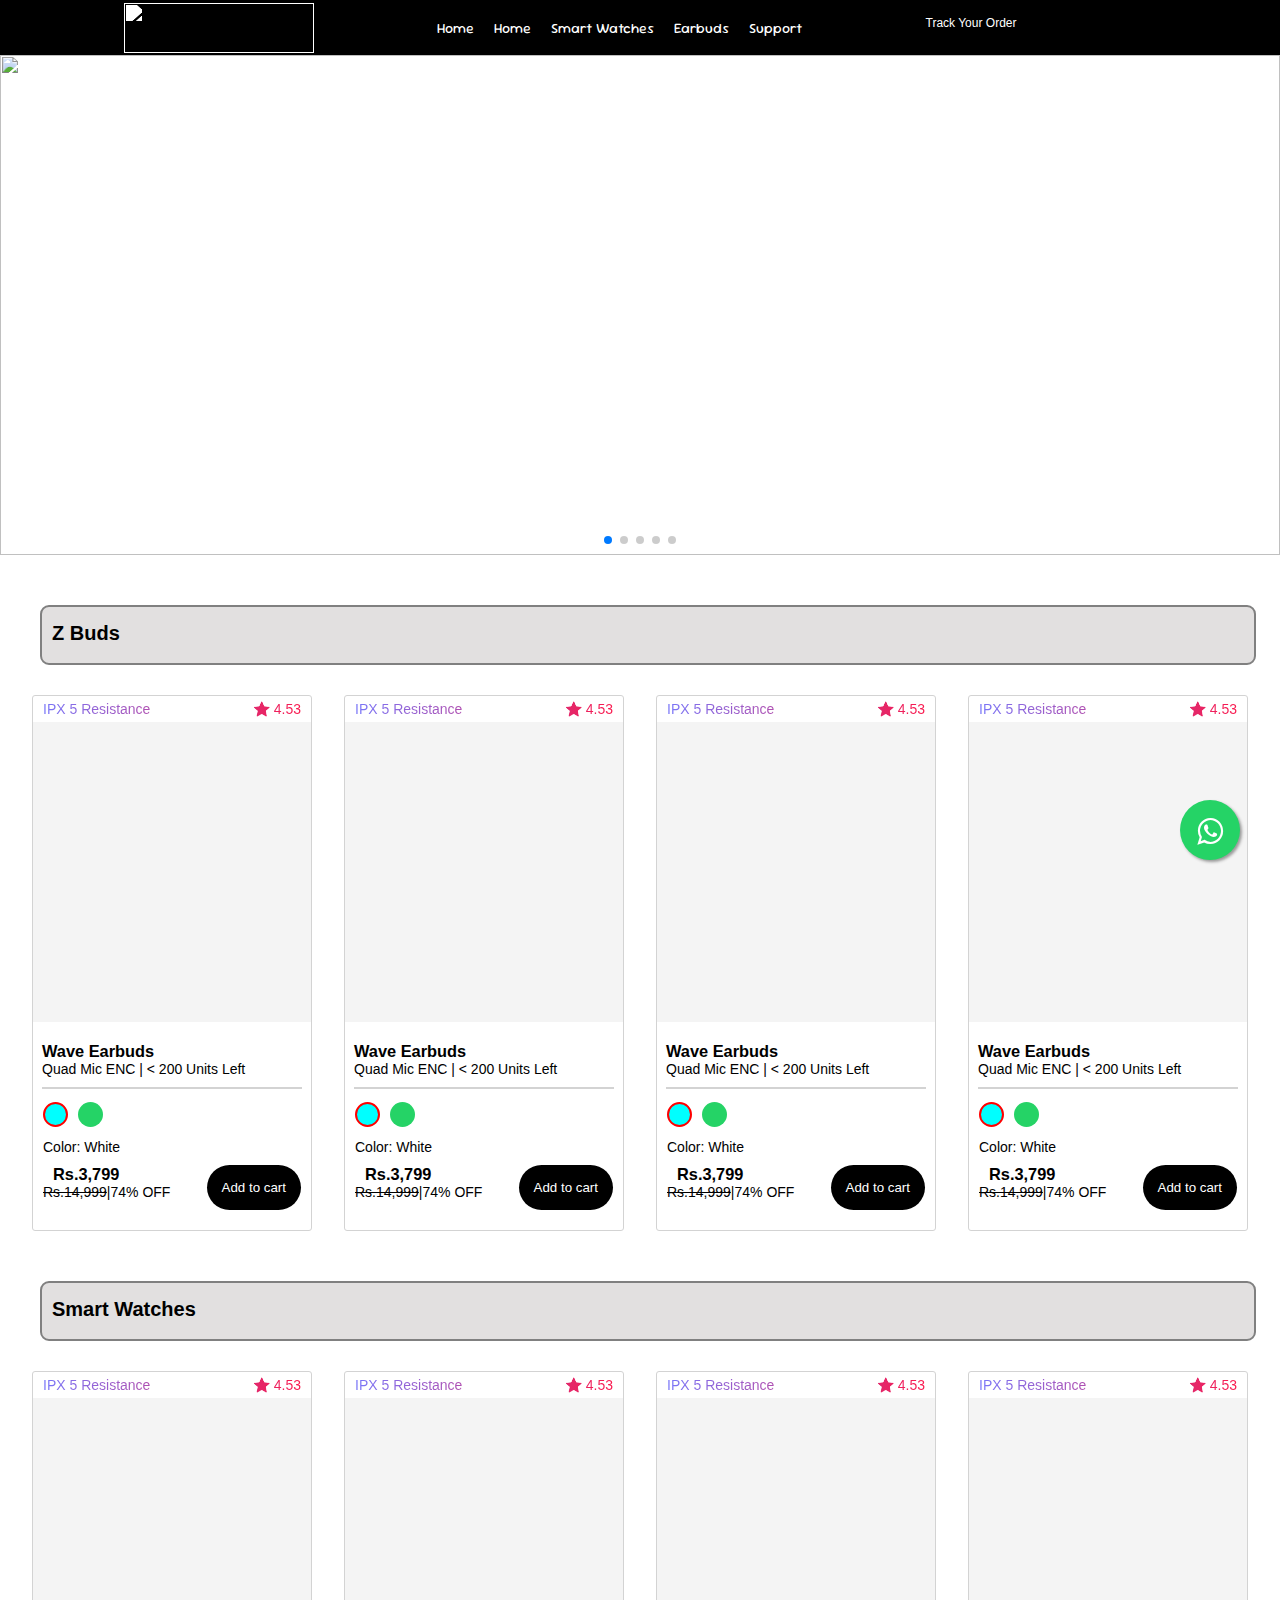
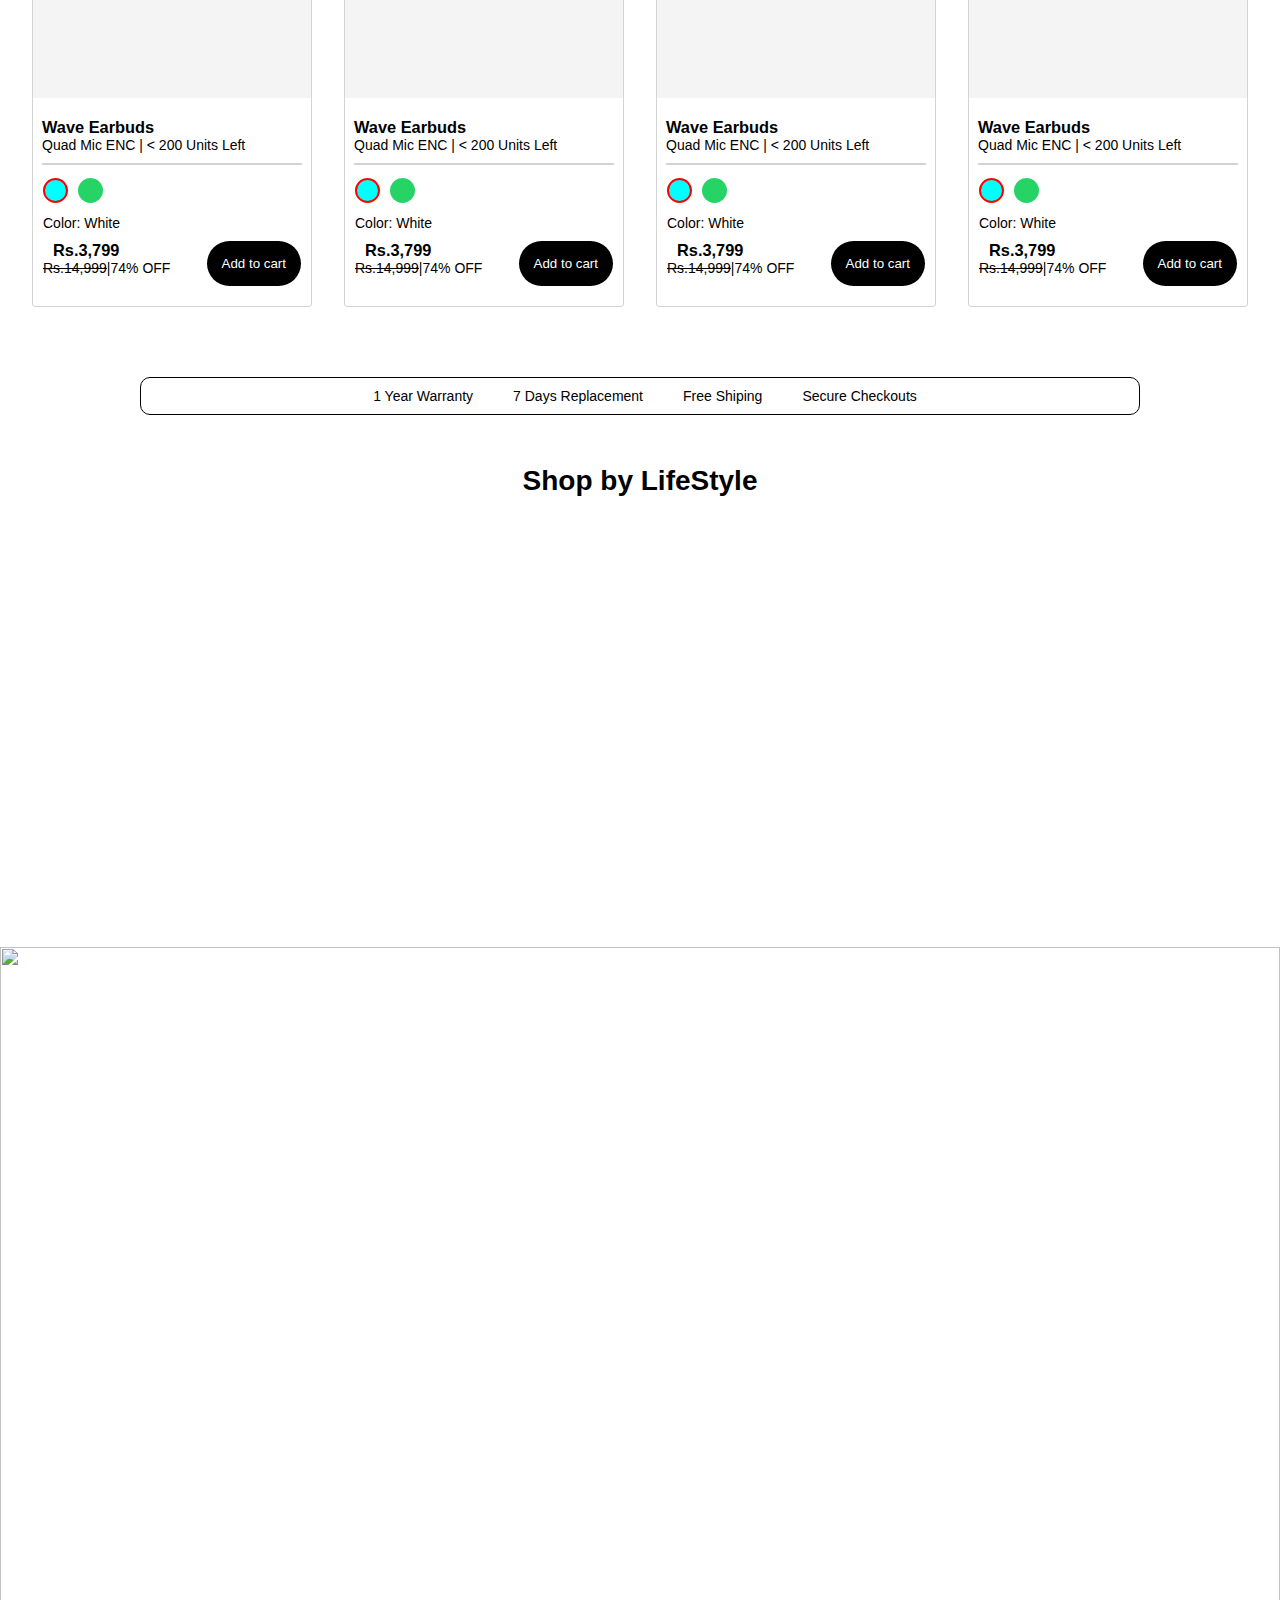
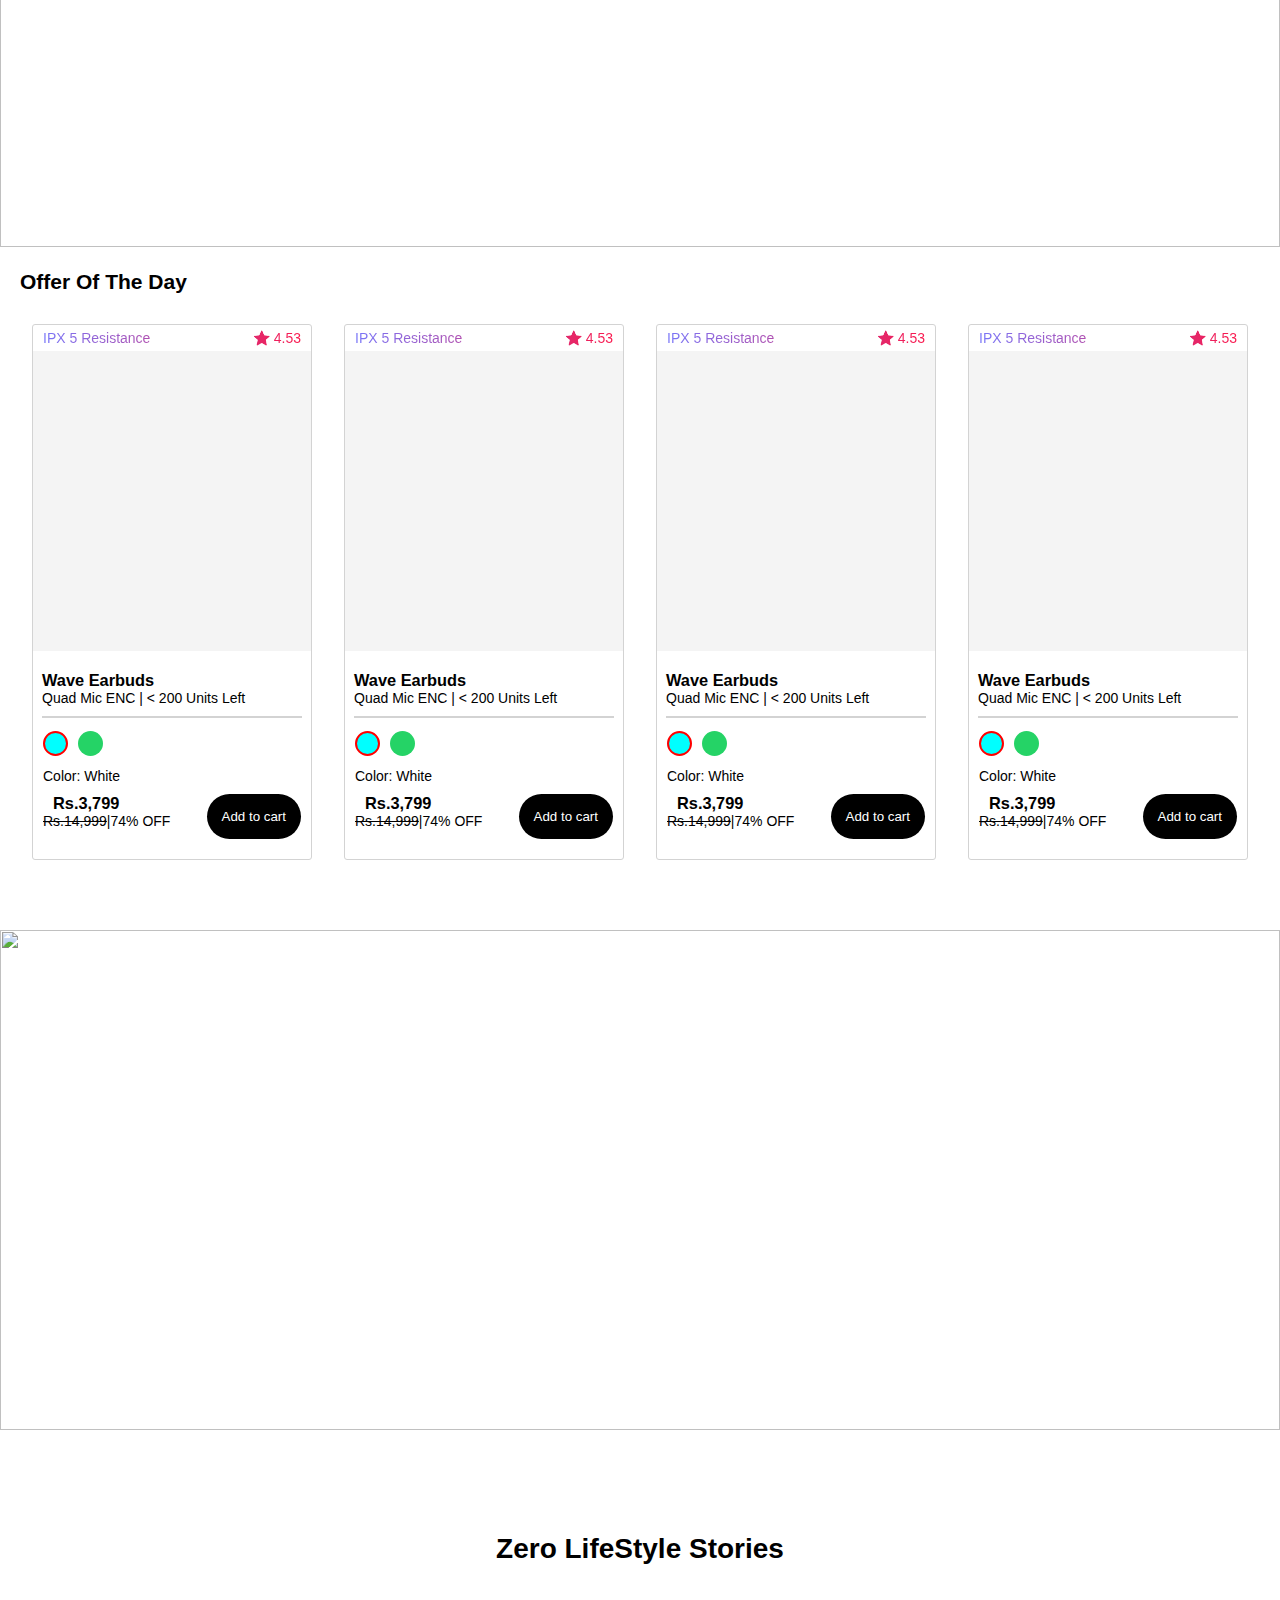
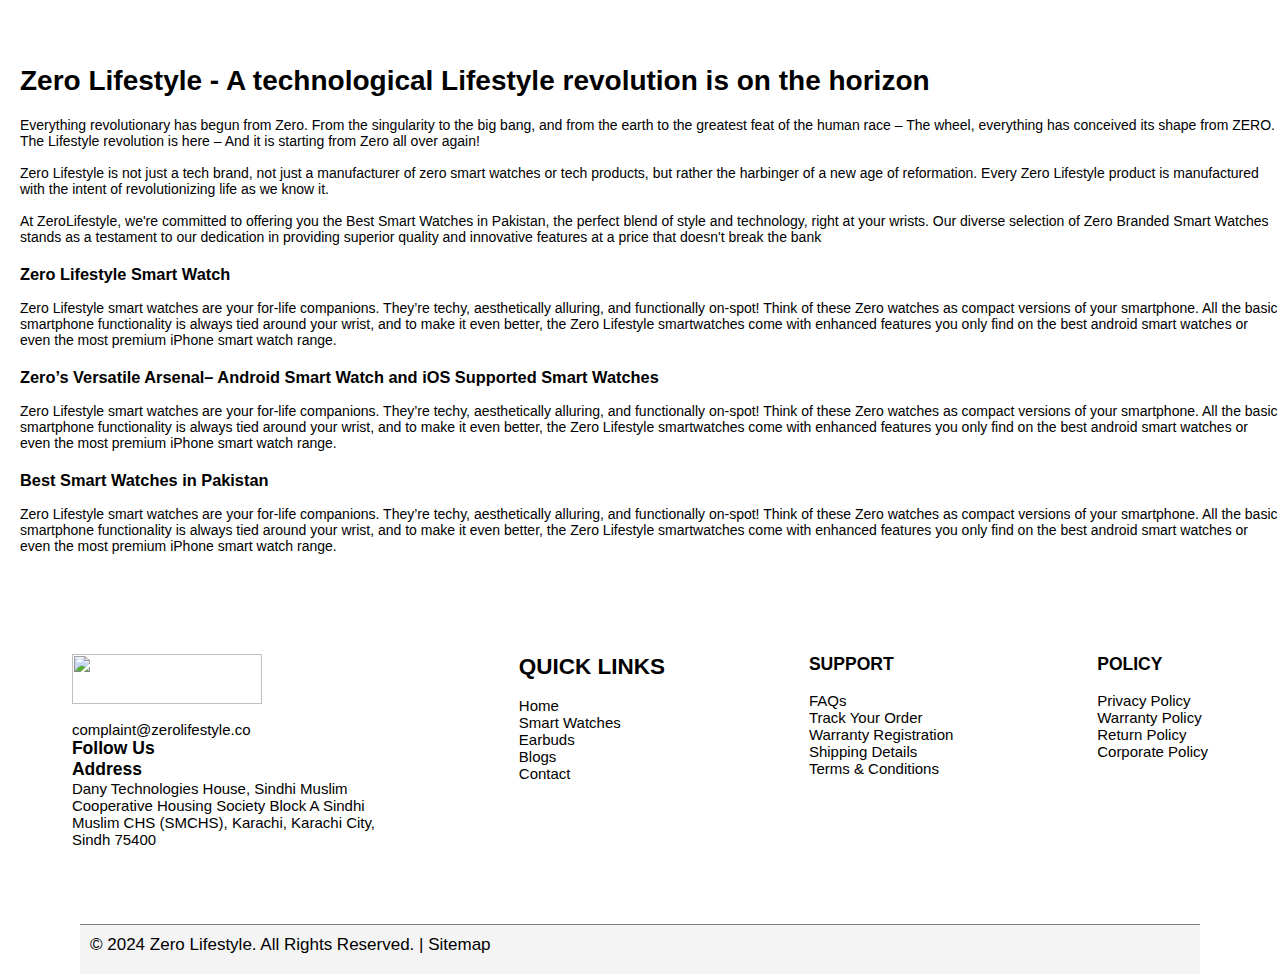
==== commit 8f88979b: "navbar List updated" ====
--- a/index.html
+++ b/index.html
@@ -29,6 +29,9 @@
 
         <div class="navbarList">
             <ul class="list-items">
+                <a href="./home.html">
+                    <li>Home</li>
+                </a>
                 <a href="./home.html">
                     <li>Home</li>
                 </a>
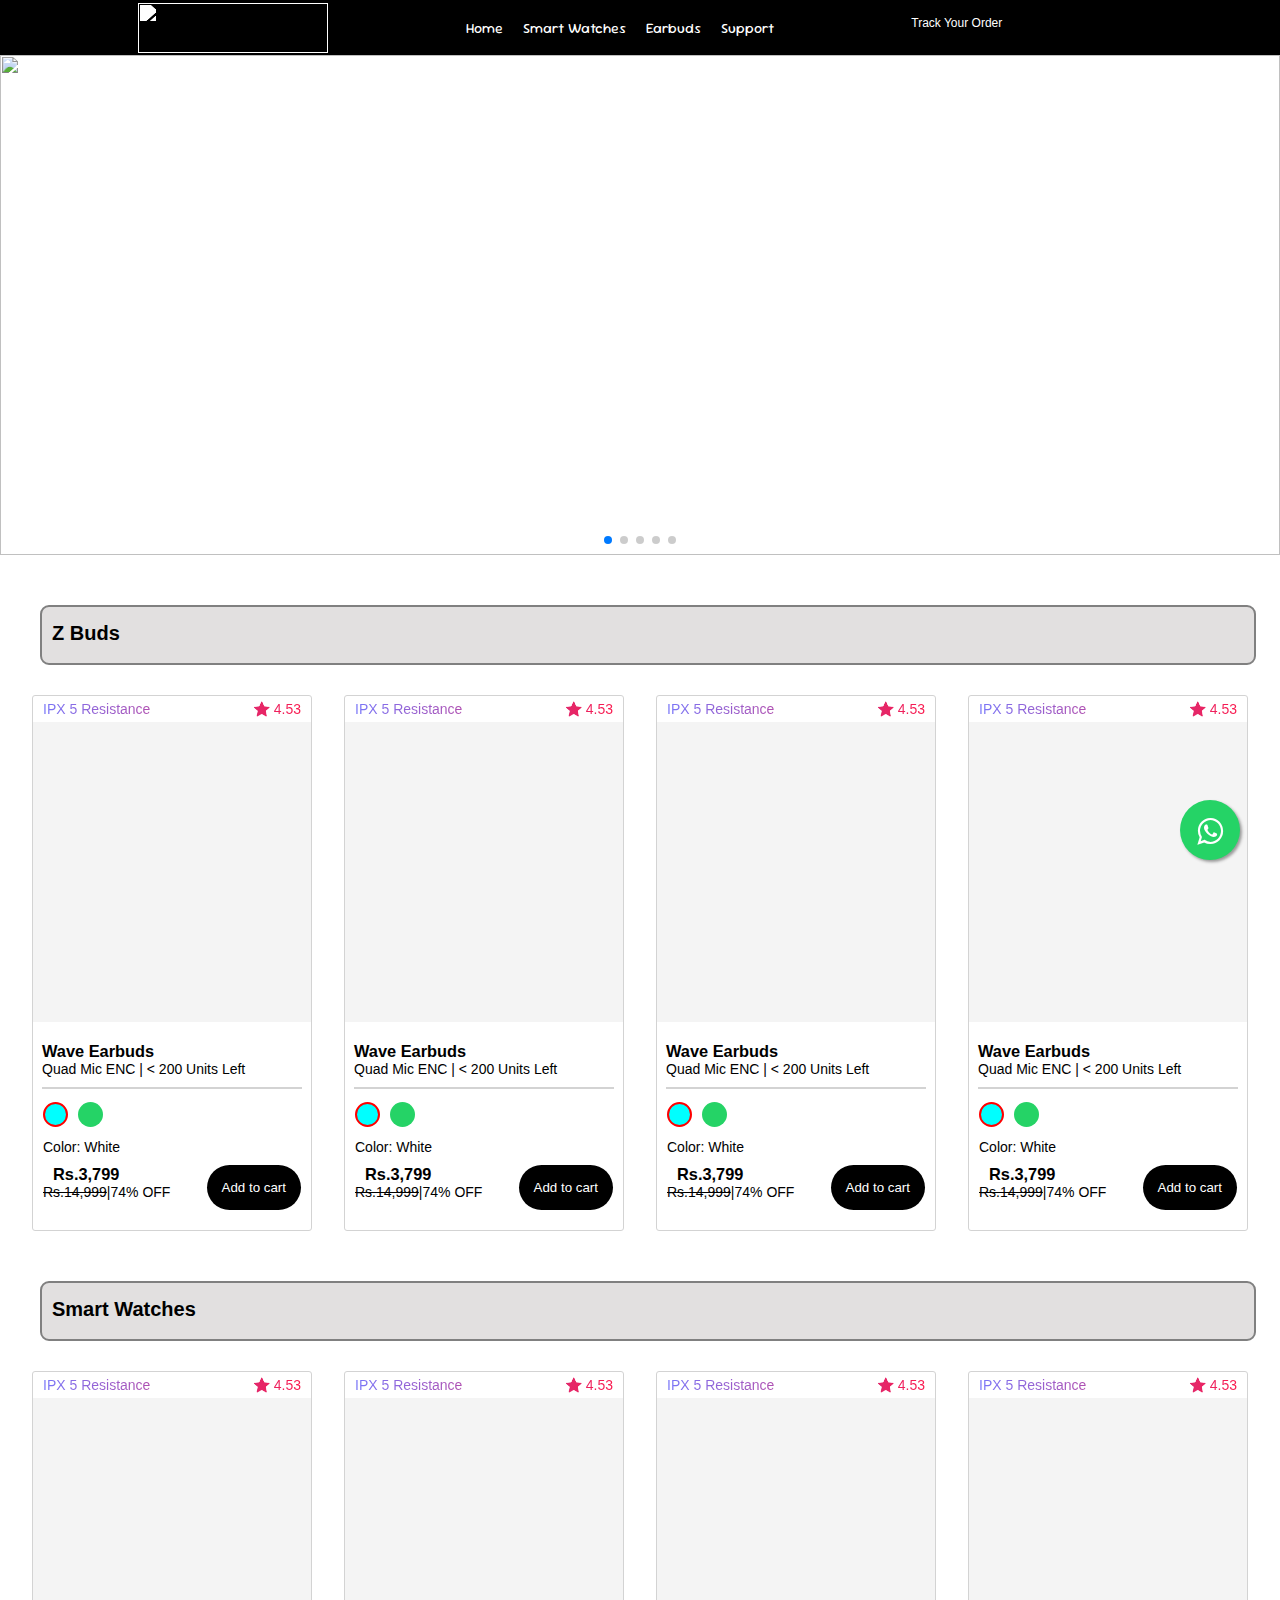
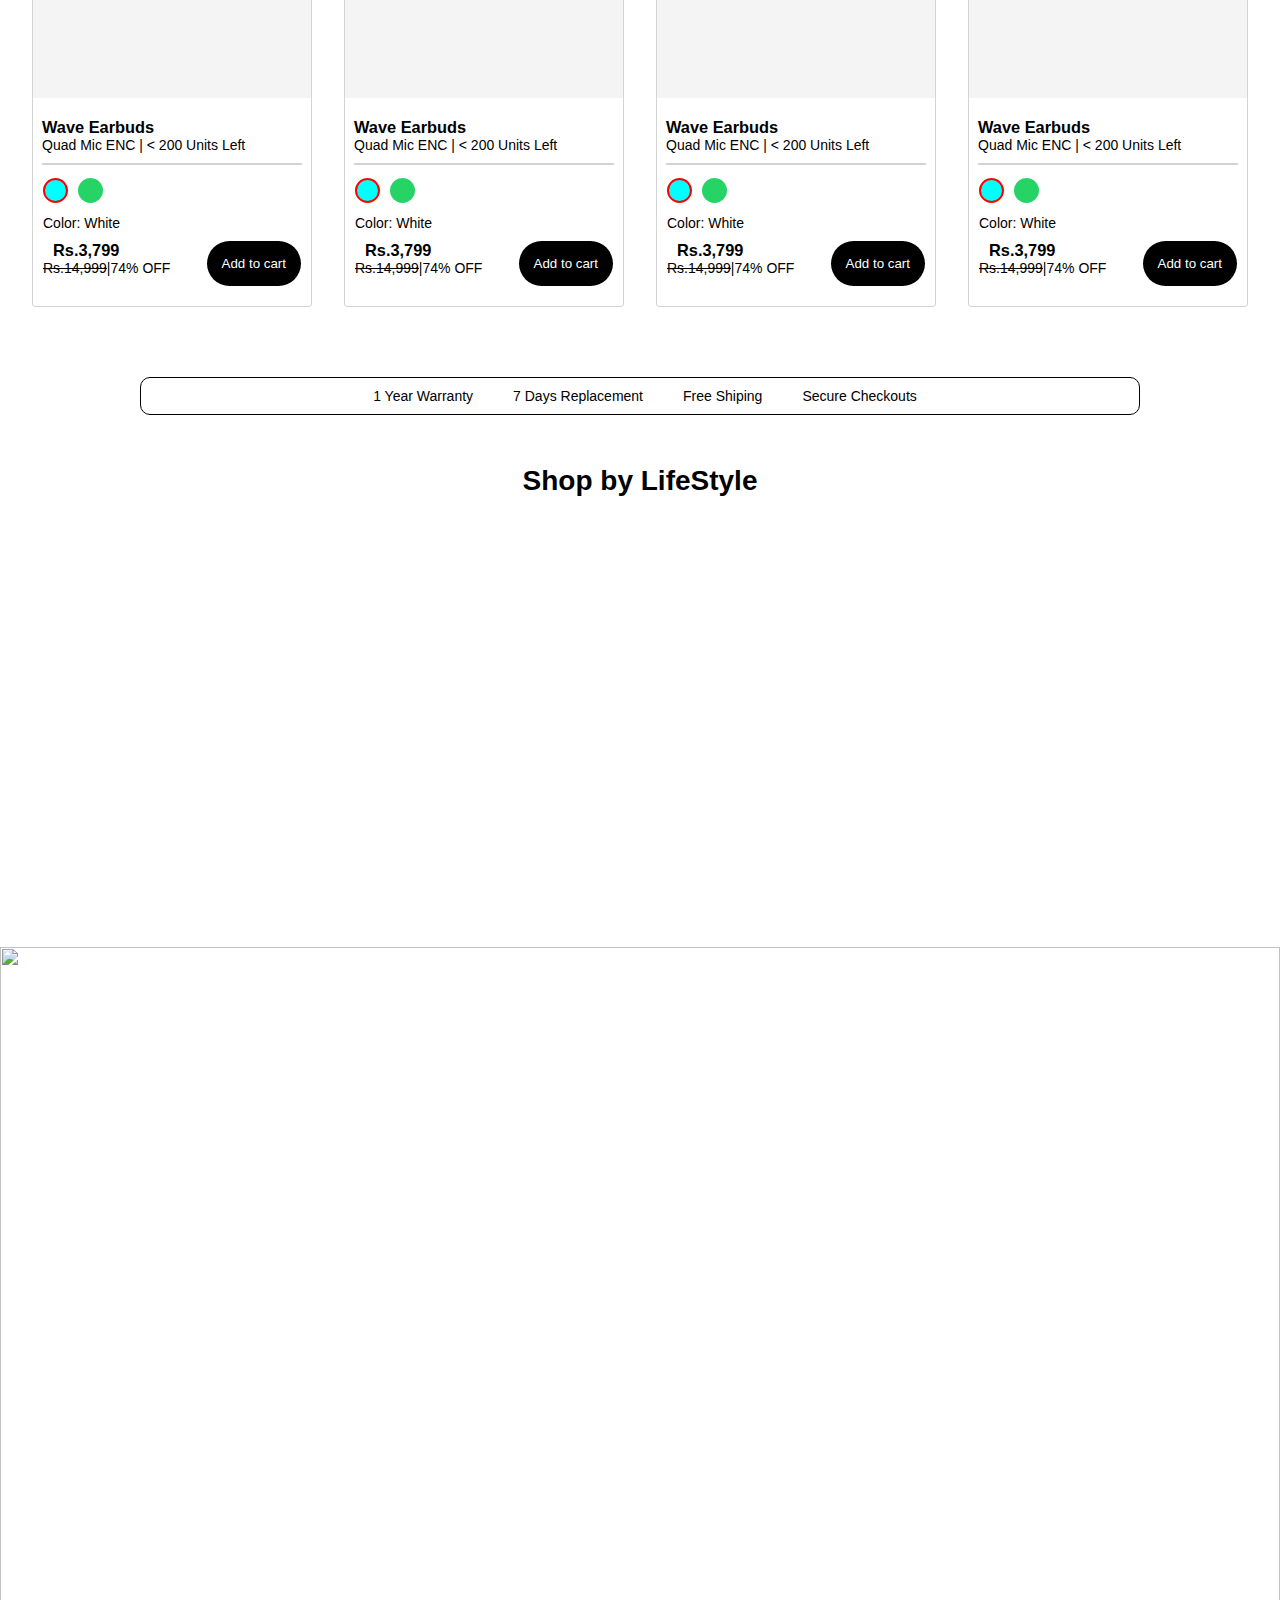
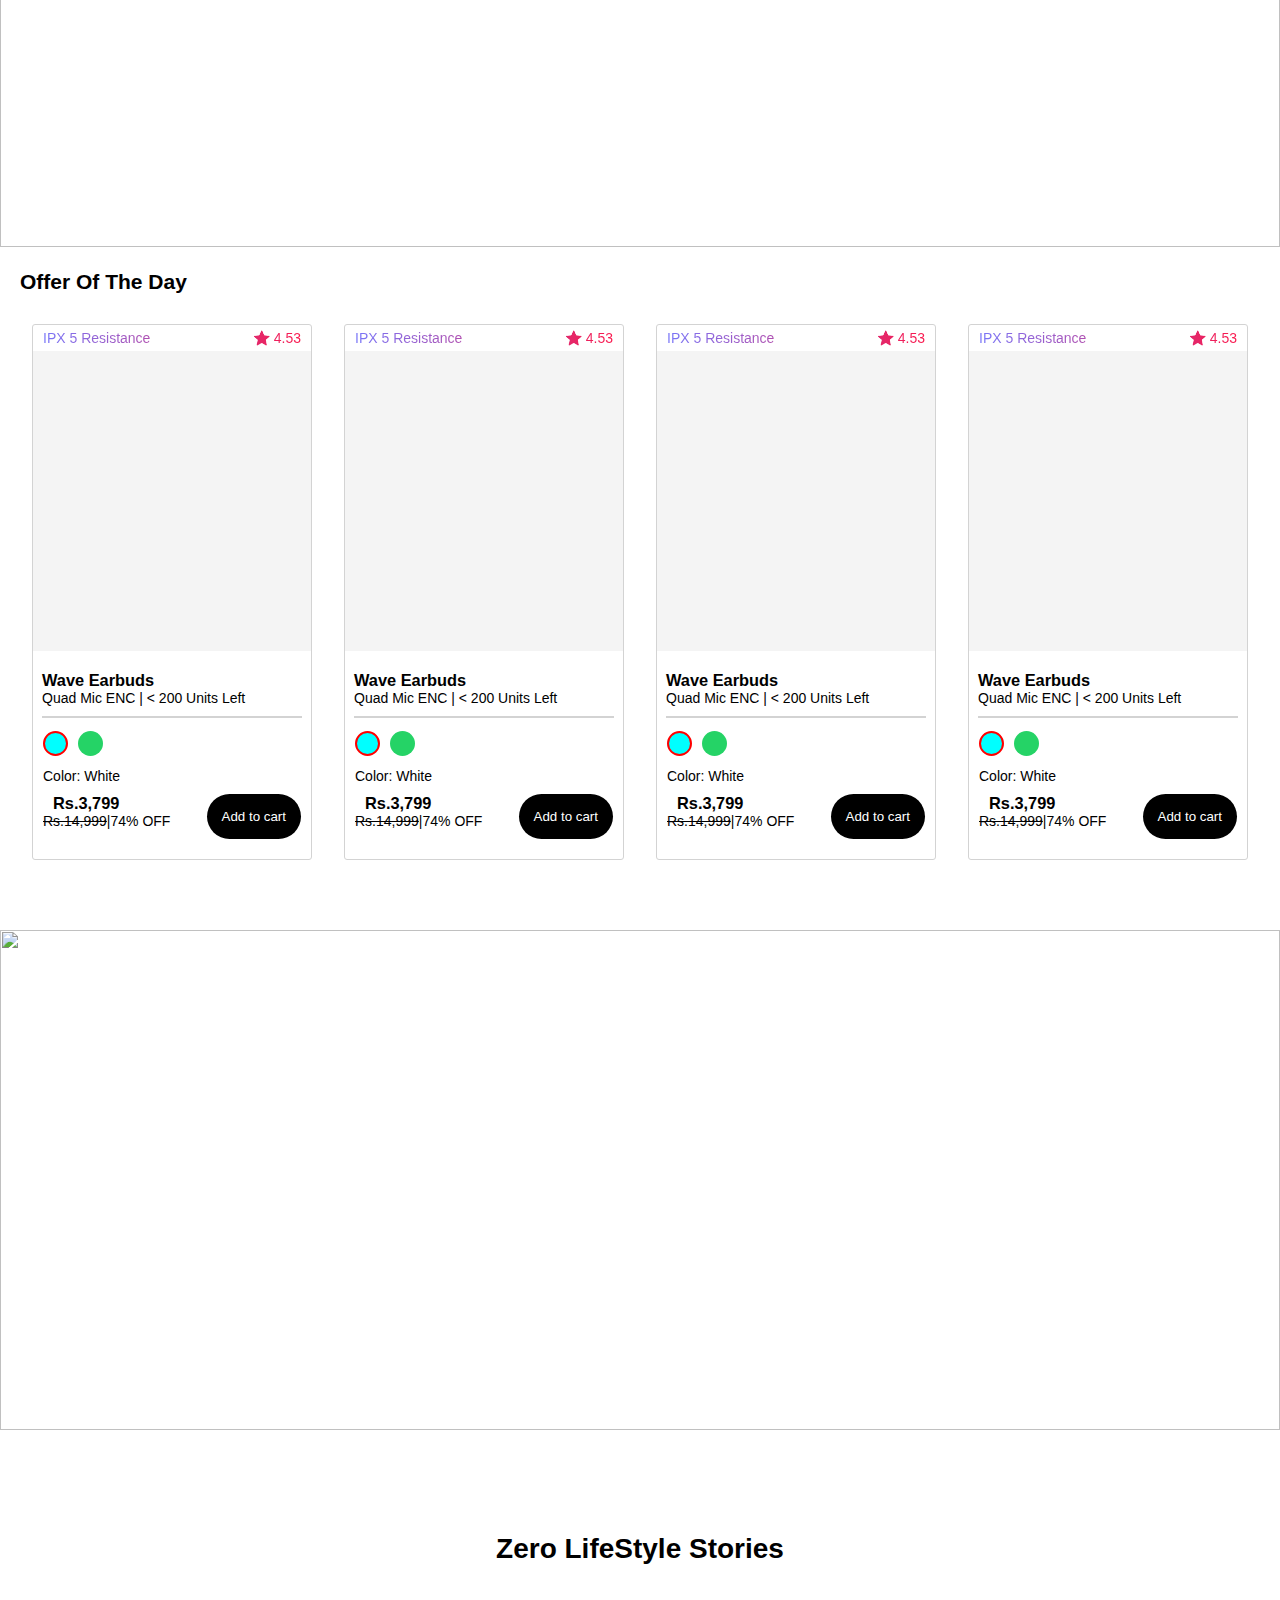
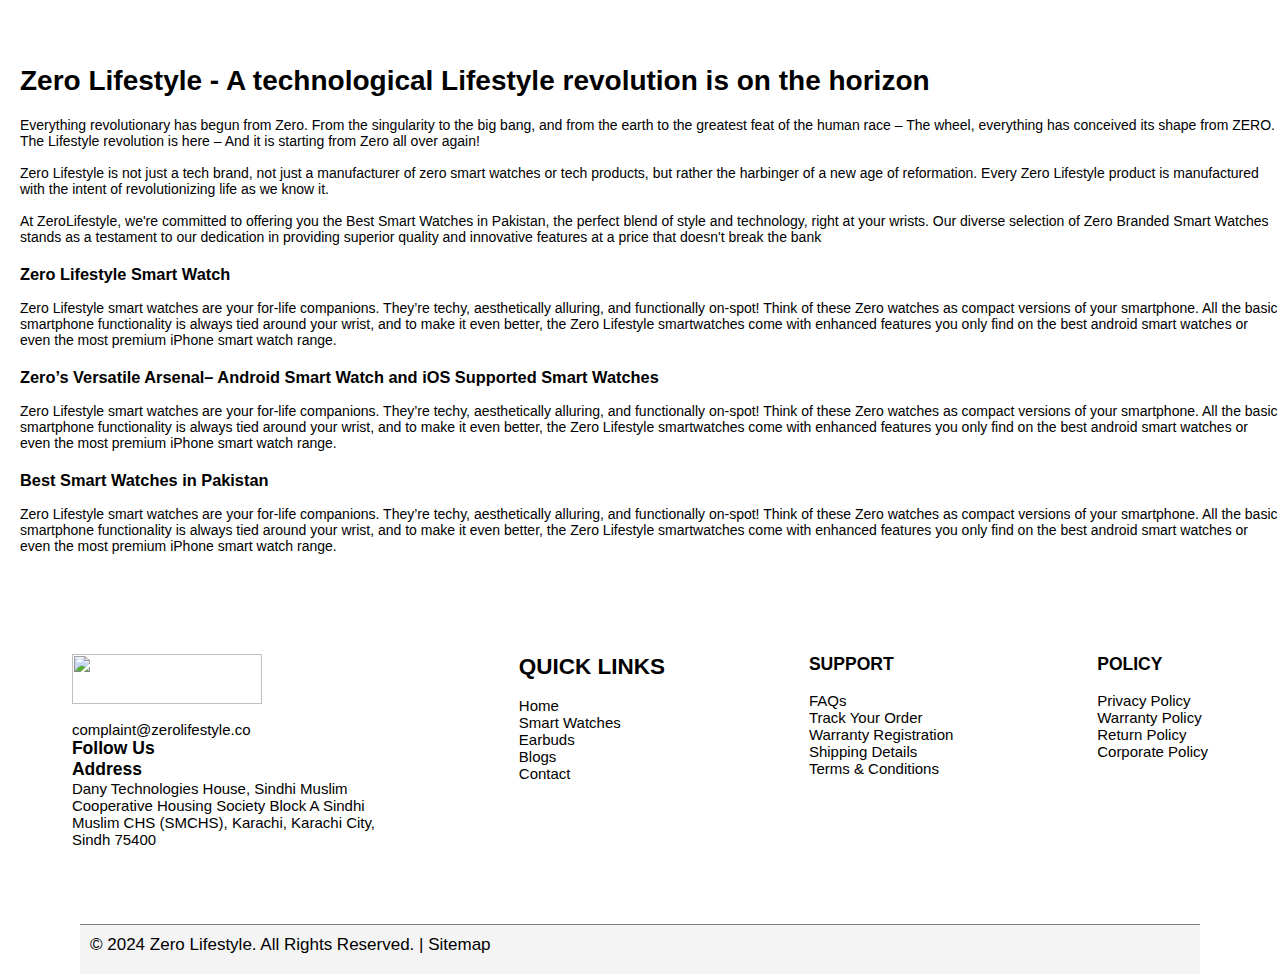
==== commit bae9409f: "Navbar Updated" ====
--- a/index.html
+++ b/index.html
@@ -29,9 +29,6 @@
 
         <div class="navbarList">
             <ul class="list-items">
-                <a href="./home.html">
-                    <li>Home</li>
-                </a>
                 <a href="./home.html">
                     <li>Home</li>
                 </a>
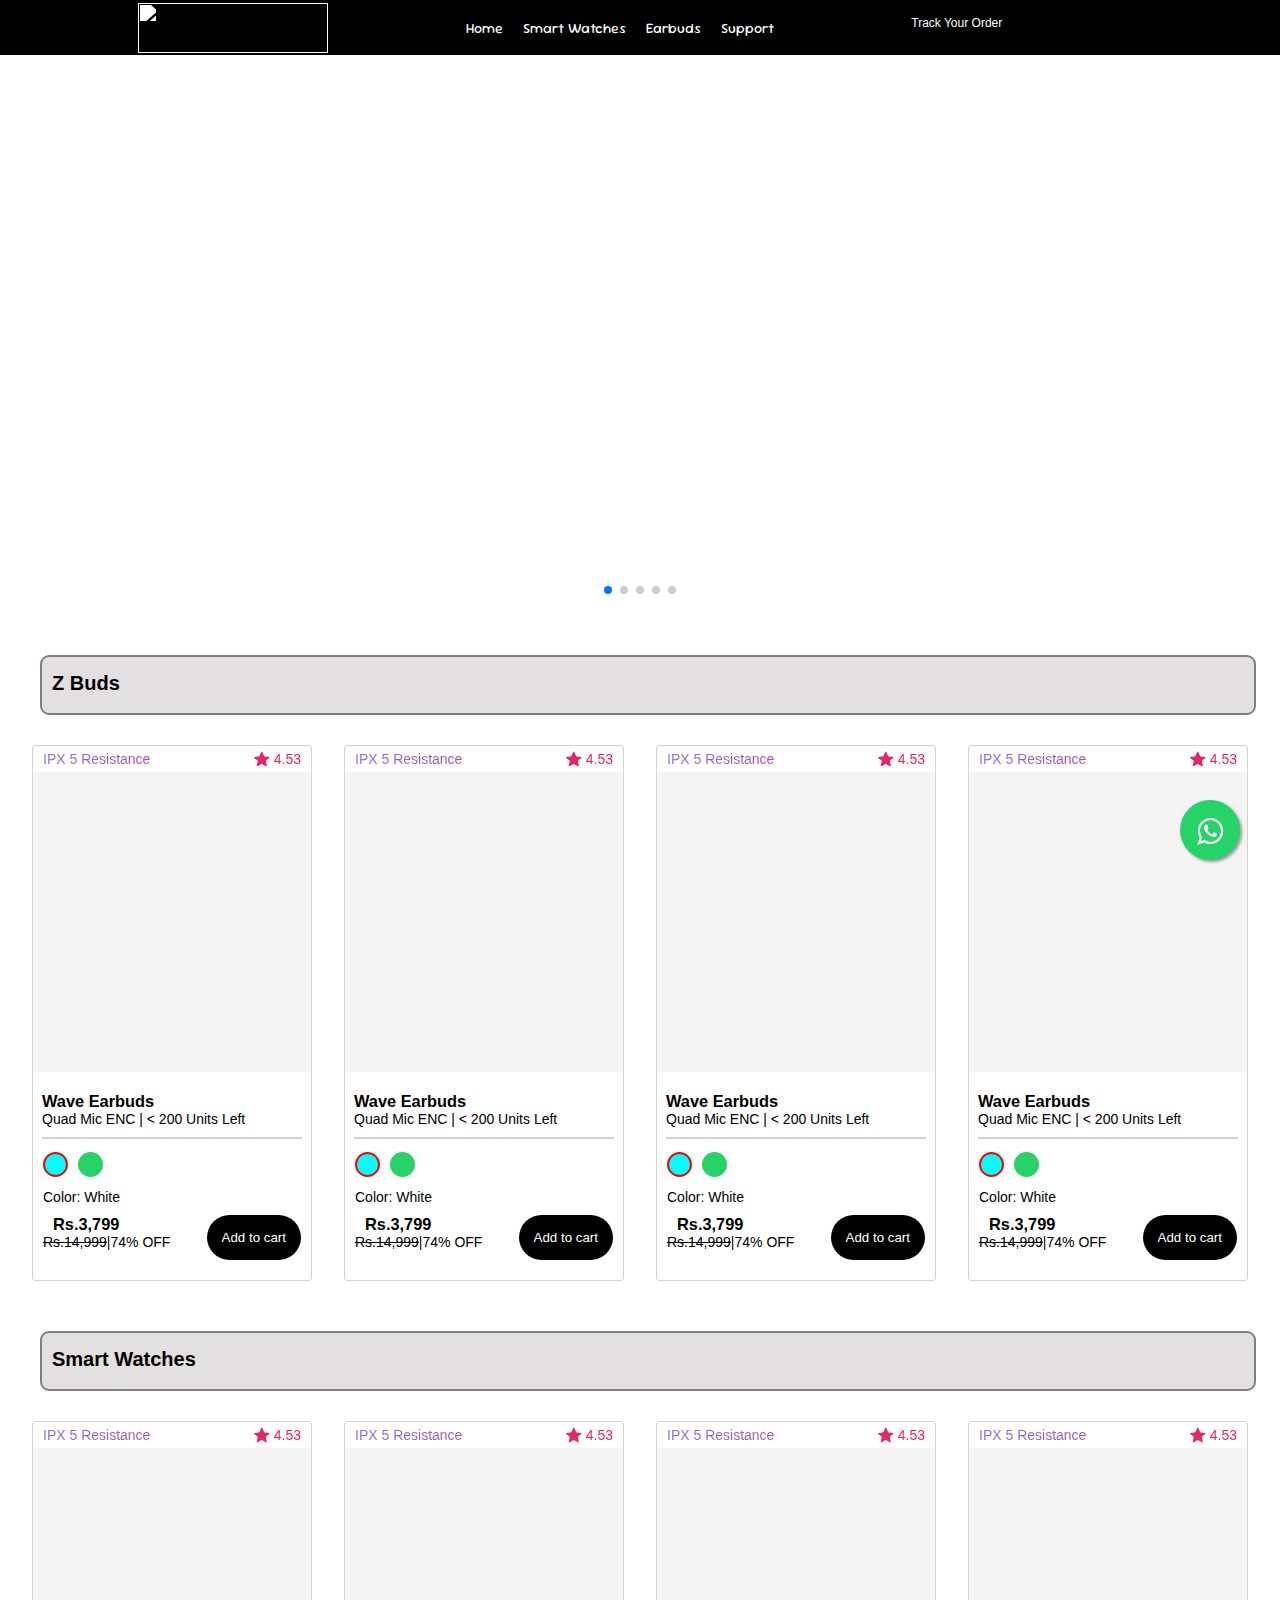
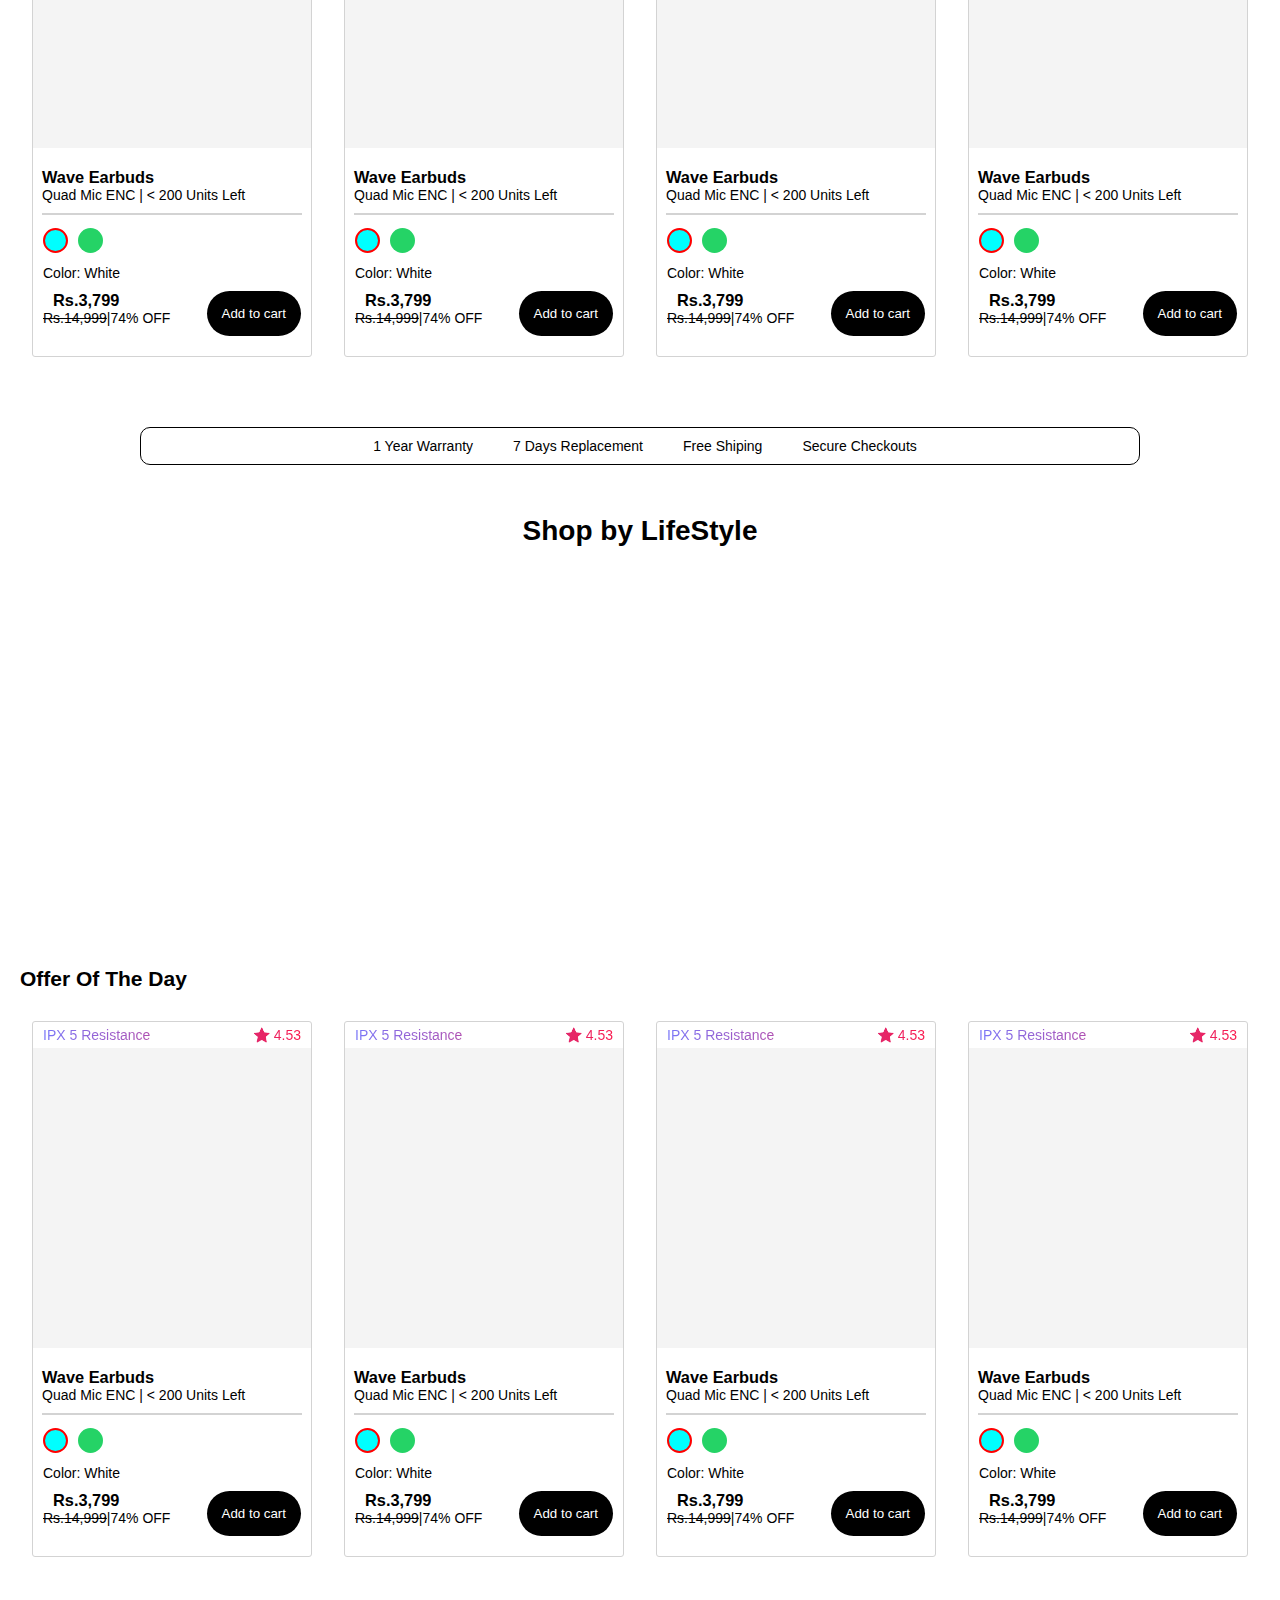
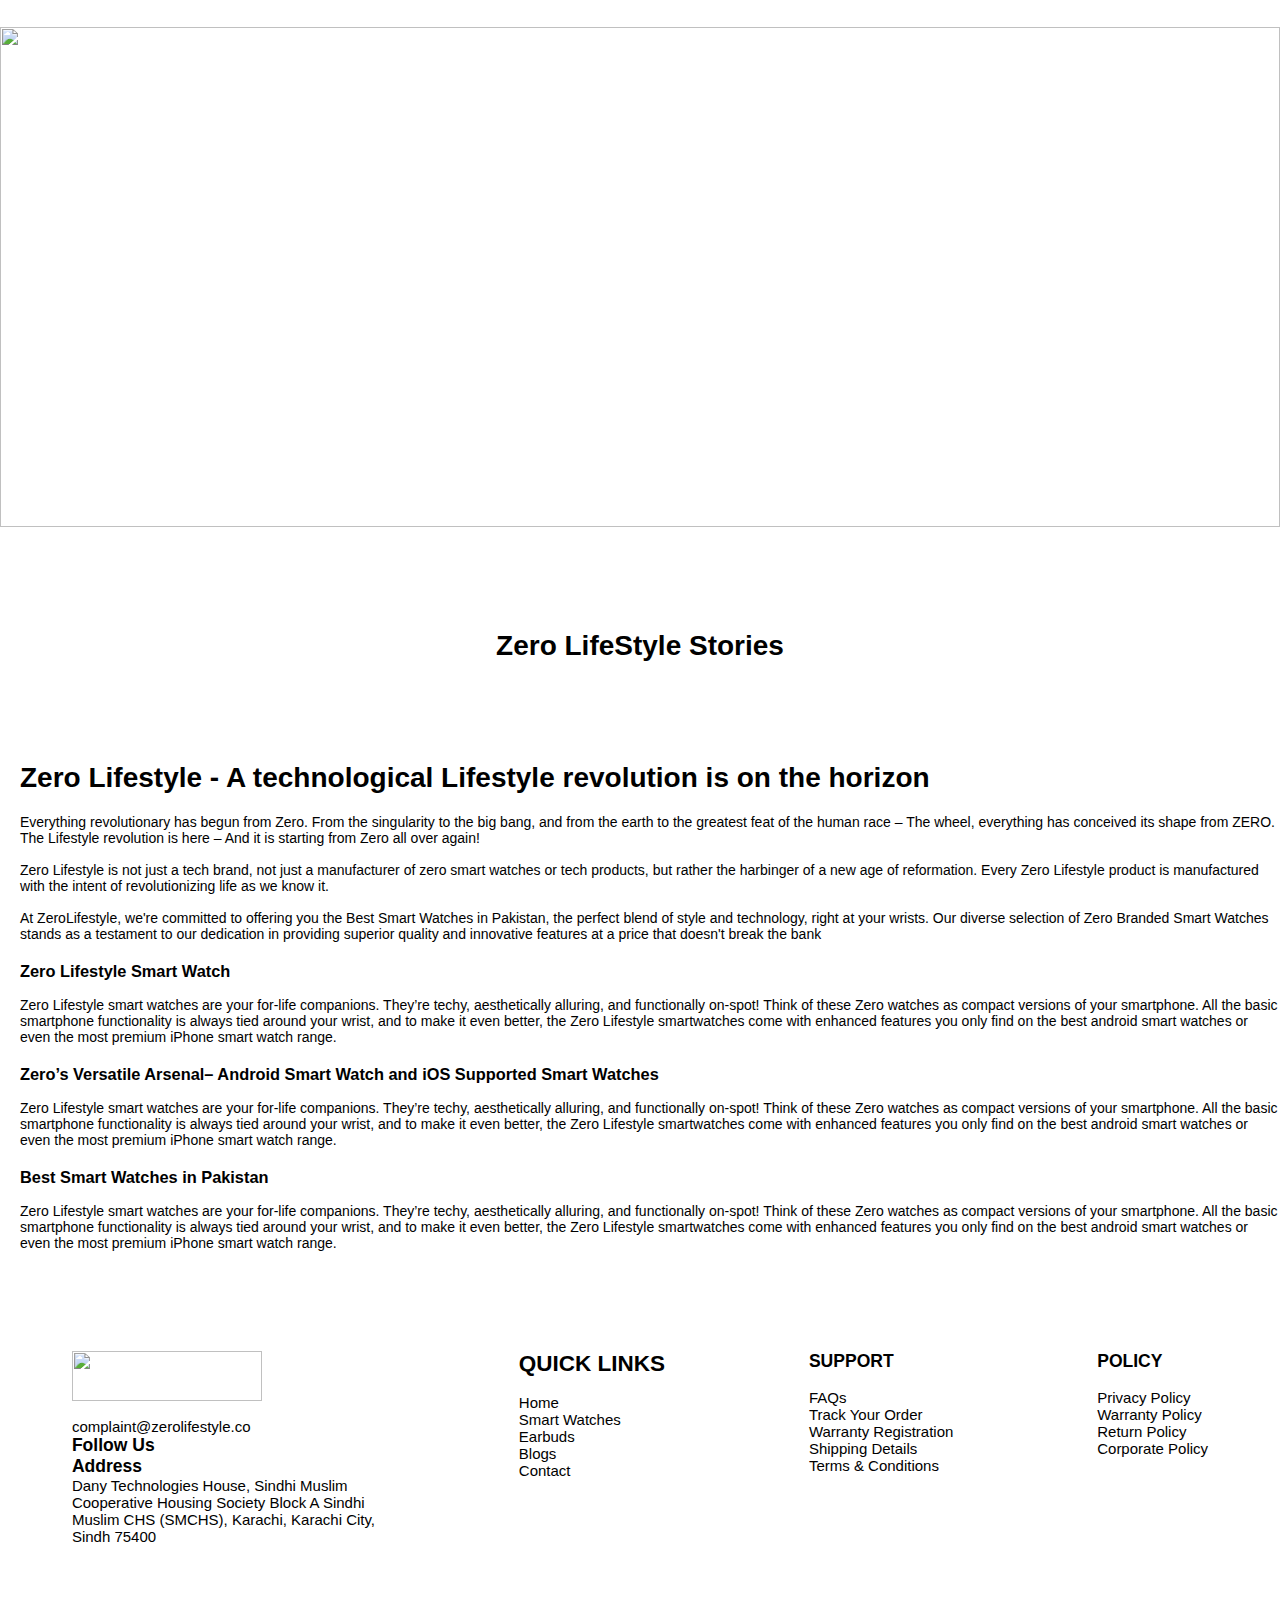
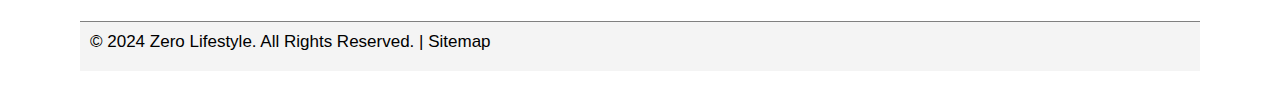
==== commit 03feac0c: "navbar updated" ====
--- a/index.html
+++ b/index.html
@@ -55,21 +55,22 @@
 
     <div class="swiper mySwiper">
         <div class="swiper-wrapper">
-            <div class="swiper-slide"><img
-                    src="https://cdn.shopify.com/s/files/1/0722/8106/3702/files/Corrected-Blessed-Friday-Sale-KV-Option-2-Home-Page-Banner.webp?v=1732954309"
-                    alt=""></div>
-            <div class="swiper-slide"><img
-                    src="https://cdn.shopify.com/s/files/1/0722/8106/3702/files/Wave-Neo-KV-Option-4-Home-Page-Banner-Desktop.webp?v=1733053330"
-                    alt=""></div>
-            <div class="swiper-slide"><img
-                    src="https://cdn.shopify.com/s/files/1/0722/8106/3702/files/Crown-Live-Now-Web-Banner-Desktop-Version.webp?v=1732777922"
-                    alt=""></div>
-            <div class="swiper-slide"><img
-                    src="https://cdn.shopify.com/s/files/1/0722/8106/3702/files/Arcade-800-Live-Now-Desktop-Web-Banner.webp?v=1732284643"
-                    alt=""></div>
-            <div class="swiper-slide"><img
-                    src="https://cdn.shopify.com/s/files/1/0722/8106/3702/files/Arcade-900-Live-Now-Desktop-Web-Banner.webp?v=1732284643"
-                    alt=""></div>
+            <div class="swiper-slide">
+                <div class="slider1"></div>
+            </div>
+            <div class="swiper-slide">
+                <div class="slider2">
+
+            </div></div>
+            <div class="swiper-slide">
+                <div class="slider3"></div>
+            </div>
+            <div class="swiper-slide">
+                <div class="slider4"></div>
+            </div>
+            <div class="swiper-slide">
+                <div class="slider5"></div>
+            </div>
         </div>
         <div class="swiper-pagination"></div>
     </div>
@@ -372,7 +373,6 @@
     </div>
 
     <div class="my-image">
-        <img src="https://cdn.shopify.com/s/files/1/0722/8106/3702/files/New-Website-Earbuds-Category-Fawad-Banner.webp?v=1732355317"" alt="">
     </div>
 
 
@@ -641,6 +641,7 @@
             },
         });
     </script>
+    <script src="./zerolifestyle.js"></script>
 </body>
 
 </html>--- a/style.css
+++ b/style.css
@@ -10,6 +10,10 @@
   display: flex;
   justify-content: space-evenly;
   align-items: center;
+  /* position: relative; */
+  /* top: 0; */
+  position: fixed;
+  z-index: 100;
  
 }
 .navbar a{
@@ -58,7 +62,7 @@
 html,
 body {
   position: relative;
-  height: 100%;
+  height: auto;
 }
 
 body {
@@ -72,7 +76,7 @@
 
 .swiper {
   width: auto;
-  height: 500px;
+  height: 100%;
 }
 
 .swiper-slide {
@@ -89,6 +93,49 @@
   width: 100%;
   height: 100%;
   object-fit: cover;
+}
+
+.slider1{
+  background-image: url("https://zerolifestyle.co/cdn/shop/files/desktop-vibe.webp?v=1734775353&width=1400"
+  )!important;
+  height: 550px;
+  width: auto;
+  background-size: cover;
+  margin-top:55px;
+}
+.slider2{
+  background-image: url("https://cdn.shopify.com/s/files/1/0722/8106/3702/files/Wave-Neo-KV-Option-4-Home-Page-Banner-Desktop.webp?v=1733053330"
+  )!important;
+  height: 550px;
+  width: auto;
+  background-size: cover;
+  margin-top:55px;
+
+}
+.slider3{
+  background-image: url("https://cdn.shopify.com/s/files/1/0722/8106/3702/files/Crown-Live-Now-Web-Banner-Desktop-Version.webp?v=1732777922"
+  )!important;
+  height: 550px;
+  width: auto;
+  background-size: cover;
+  margin-top: 55px;
+
+}
+.slider4{
+  background-image: url("https://cdn.shopify.com/s/files/1/0722/8106/3702/files/Arcade-800-Live-Now-Desktop-Web-Banner.webp?v=1732284643"
+  )!important;
+  height: 550px;
+  width: auto;
+  margin-top: 55px;
+  background-size: cover;
+}
+.slider5{
+  background-image: url("https://cdn.shopify.com/s/files/1/0722/8106/3702/files/Arcade-900-Live-Now-Desktop-Web-Banner.webp?v=1732284643"
+  )!important;
+  height: 550px;
+  width: auto;
+  margin-top: 55px;
+  background-size: cover;
 }
 .float{
 	position:fixed;
@@ -106,6 +153,8 @@
   flex-wrap: wrap;
 }
 
+
+
 .my-float{
 	margin-top:16px;
 
@@ -307,22 +356,6 @@
   flex-wrap: wrap;
 
 }
-.my-image>img{
-  height:900px;
-  width: 100%;
-  flex-wrap: wrap;
-  margin-top: 50px;
-  flex-wrap: wrap;
-
-}
-.my-image{
-  /* background-image: url("https://cdn.shopify.com/s/files/1/0722/8106/3702/files/FAWAD_KEYVISUALS_2.0.webp?v=1710833635"); */
-  background-position: center;
-  background-size: cover;
-  height: auto;
-  width: 100%;
-}
-
 .heading{
   margin: 20px 20px;
   flex-wrap: wrap;
@@ -430,12 +463,28 @@
   .icons{
       display: none;
   }
+ 
   .navbarList{
-      display: none;
+    position: absolute;
+    bottom: 0px;
+    /* display: flex; */
+    width: 100%;
+    height: 0px;
+    overflow: hidden;
+    background-color: black;
+    transition-duration: .3s;
+    /* transition: ease-in-ou t; */
+  }
+  .navbarList .list-items{
+    display: flex;
+    flex-direction: column;
+    align-items:center ;
+    color: white;
   }
   .hamburger{
       display: block !important;
       margin-right: 0;
+      cursor: pointer;
   }
   .images{
     height: auto!important;
@@ -444,7 +493,7 @@
     margin-top: 20px;
   }
   .my-image{
-    display: non
+    display: none;
     background-image: url("https://cdn.shopify.com/s/files/1/0722/8106/3702/files/New-Website-Earbuds-Category-Fawad-Banner.webp?v=1732355317");
 
   }
@@ -458,6 +507,58 @@
   .footer{
     margin-bottom: 110px;
   }
+  
+
+}
+.open{
+  bottom: -150px;
+height: 150px;
+}
+
+@media screen and (max-width:768px) {
+  .slider1{
+    /* background-color: red; */
+    background-image: url("https://zerolifestyle.co/cdn/shop/files/mobile-vibe.webp?v=1734775354&width=1400"
+    )!important;
+    height: 600px;
+    width: 100%;
+    background-size: cover;
+  }
+  .slider2{
+    background-image: url("https://zerolifestyle.co/cdn/shop/files/Wave-Neo-KV-Option-4-Home-Page-Mobile-Banner-Live-Now.webp?v=1733309134&width=600"
+    )!important;
+    height: 600px;
+    width: 100%;
+    background-size: cover;
+  }
+  .slider3{
+    /* background-color: red; */
+    background-image: url("https://zerolifestyle.co/cdn/shop/files/Crown-Live-Now-Web-Banner-Mobile-Version.webp?v=1732777921&width=1200"
+    )!important;
+    height: 600px;
+    width: 100%;
+    background-size: cover;
+  }
+  .slider4{
+    /* background-color: red; */
+    background-image: url("https://zerolifestyle.co/cdn/shop/files/Arcade-800-Live-Now-Mobile-Web-Banner.webp?v=1732284643&width=1200"
+    )!important;
+    height: 600px;
+    width: 100%;
+    background-size: cover;
+  }
+  .slider5{
+    /* background-color: red; */
+    background-image: url("https://zerolifestyle.co/cdn/shop/files/Arcade-900-Live-Now-Mobile-Web-Banner.webp?v=1732284643&width=1200"
+    )!important;
+    height: 600px;
+    width: 100%;
+    background-size: cover;
+  }
+  
+
+
+
 
 }
 @media screen and (max-width:1200px) {
